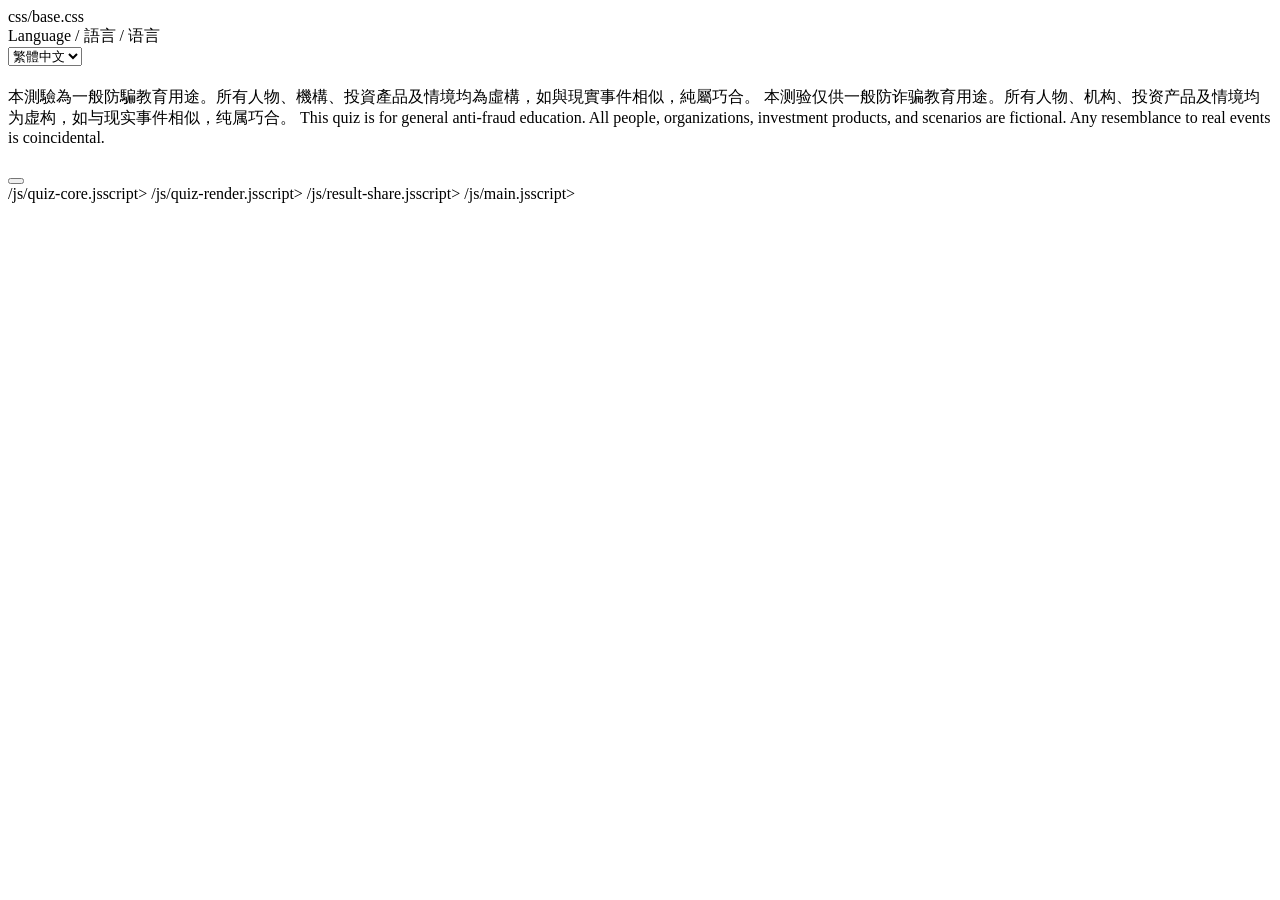
==== fraud_202608/index.html @ d111def5 "Create index.html" ====
<!DOCTYPE html>
<html lang="zh-HK">
<head>
  <meta charset="UTF-8">
  <meta name="viewport" content="width=device-width, initial-scale=1.0">

  <title>回報是真的，投資就是真的嗎？｜BOKSS Awareness Hub</title>

  <meta
    name="description"
    content="透過互動情境，學習識別投資騙局中的假冒身份、專業包裝、初期回報、追加投資及提款障礙。"
  >

  <!-- CSS：位於 fraud_202608/css/ -->
  css/base.css
  <link rel="stylesheet" href="css/quiz.css-card.css

  /js/shared-footer.jsscript>
</head>

<body>
  <div class="card" id="quizCard">

    <div class="topbar">
      <div>
        <div class="badge" id="badge"></div>
      </div>

      <div class="lang-box">
        <div class="lang-label" id="langLabel">
          Language / 語言 / 语言
        </div>

        <select id="langSelect">
          <option value="zh-HK">繁體中文</option>
          <option value="zh-CN">简体中文</option>
          <option value="en">English</option>
        </select>
      </div>
    </div>

    <div class="hero-subtitle" id="heroSubtitle"></div>

    <h1 id="siteTitle"></h1>

    <div class="intro" id="intro"></div>

    <div class="disclaimer-note" id="disclaimerNote">
      <span class="disclaimer-text" data-lang="zh-HK">
        本測驗為一般防騙教育用途。所有人物、機構、投資產品及情境均為虛構，如與現實事件相似，純屬巧合。
      </span>

      <span class="disclaimer-text" data-lang="zh-CN">
        本测验仅供一般防诈骗教育用途。所有人物、机构、投资产品及情境均为虚构，如与现实事件相似，纯属巧合。
      </span>

      <span class="disclaimer-text" data-lang="en">
        This quiz is for general anti-fraud education. All people,
        organizations, investment products, and scenarios are fictional.
        Any resemblance to real events is coincidental.
      </span>
    </div>

    <div id="questionArea">
      <div class="meta" id="meta"></div>

      <h2 class="question-title" id="title"></h2>

      <div id="storyCard" class="story-card">
        <div class="story-label" id="storyLabel"></div>
        <div class="story-title" id="storyTitle"></div>
        <div id="storyContent"></div>
      </div>

      <div class="scenario" id="question"></div>

      <div class="question-type" id="questionType"></div>

      <div class="question-hint" id="questionHint"></div>

      <div id="answers"></div>

      <div
        class="answer-action"
        id="answerAction"
        style="display: none;"
      >
        <button id="checkBtn" class="action-btn"></button>
      </div>

      <div id="result" class="result"></div>
    </div>

    <div class="controls">
      <button class="nav-btn primary" id="nextBtn"></button>
    </div>

    <div class="summary" id="summary"></div>

    <div id="finalResult" class="result"></div>

    <!-- 保留舊 JS 可能使用的 footer 容器，避免 null error -->
    <div id="footer" style="display: none;"></div>

    <div id="siteFooter" class="footer-note"></div>
  </div>

  <!-- JS：位於網站 root /js/ -->
  /js/quiz-core.jsscript>
  /js/quiz-render.jsscript>
  /js/result-share.jsscript>
  /js/main.jsscript>
</body>
</html>
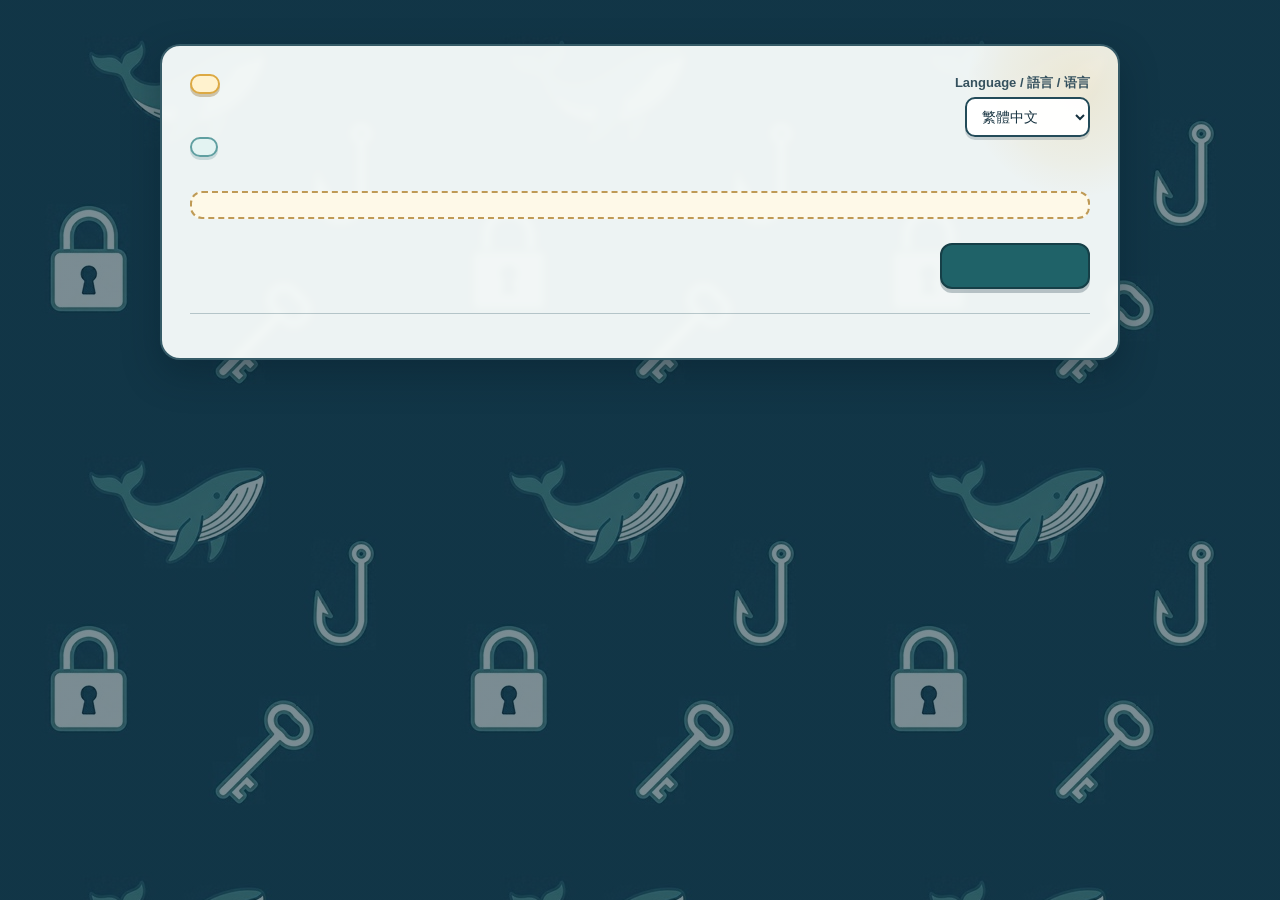
==== commit 59c1cbb3: "Add files via upload" ====
--- a/fraud_202608/index.html
+++ b/fraud_202608/index.html
@@ -3,34 +3,24 @@
 <head>
   <meta charset="UTF-8">
   <meta name="viewport" content="width=device-width, initial-scale=1.0">
+  <title>Quiz</title>
 
-  <title>回報是真的，投資就是真的嗎？｜BOKSS Awareness Hub</title>
-
-  <meta
-    name="description"
-    content="透過互動情境，學習識別投資騙局中的假冒身份、專業包裝、初期回報、追加投資及提款障礙。"
-  >
-
-  <!-- CSS：位於 fraud_202608/css/ -->
-  css/base.css
-  <link rel="stylesheet" href="css/quiz.css-card.css
-
-  /js/shared-footer.jsscript>
+  <!-- CSS：位於 misuse_202606/css/ -->
+  <link rel="stylesheet" href="css/base.css">
+  <link rel="stylesheet" href="css/quiz.css">
+  <link rel="stylesheet" href="css/result.css">
+  <link rel="stylesheet" href="css/share-card.css">
+  <script src="/js/shared-footer.js" defer></script>
 </head>
-
 <body>
   <div class="card" id="quizCard">
-
     <div class="topbar">
       <div>
         <div class="badge" id="badge"></div>
       </div>
 
       <div class="lang-box">
-        <div class="lang-label" id="langLabel">
-          Language / 語言 / 语言
-        </div>
-
+        <div class="lang-label" id="langLabel">Language / 語言 / 语言</div>
         <select id="langSelect">
           <option value="zh-HK">繁體中文</option>
           <option value="zh-CN">简体中文</option>
@@ -40,30 +30,23 @@
     </div>
 
     <div class="hero-subtitle" id="heroSubtitle"></div>
-
     <h1 id="siteTitle"></h1>
-
     <div class="intro" id="intro"></div>
 
     <div class="disclaimer-note" id="disclaimerNote">
       <span class="disclaimer-text" data-lang="zh-HK">
-        本測驗為一般防騙教育用途。所有人物、機構、投資產品及情境均為虛構，如與現實事件相似，純屬巧合。
+        本測驗為資訊安全與合規教育用途之模擬情境，並不涉及任何特定真實人物、機構或個案。
       </span>
-
       <span class="disclaimer-text" data-lang="zh-CN">
-        本测验仅供一般防诈骗教育用途。所有人物、机构、投资产品及情境均为虚构，如与现实事件相似，纯属巧合。
+        本测验为信息安全与合规教育用途之模拟情境，并不涉及任何特定真实人物、机构或个案。
       </span>
-
       <span class="disclaimer-text" data-lang="en">
-        This quiz is for general anti-fraud education. All people,
-        organizations, investment products, and scenarios are fictional.
-        Any resemblance to real events is coincidental.
+        This quiz is a simulated scenario for cybersecurity and compliance education only, and does not refer to any specific real person, organization, or case.
       </span>
     </div>
 
     <div id="questionArea">
       <div class="meta" id="meta"></div>
-
       <h2 class="question-title" id="title"></h2>
 
       <div id="storyCard" class="story-card">
@@ -73,18 +56,12 @@
       </div>
 
       <div class="scenario" id="question"></div>
-
       <div class="question-type" id="questionType"></div>
-
       <div class="question-hint" id="questionHint"></div>
 
       <div id="answers"></div>
 
-      <div
-        class="answer-action"
-        id="answerAction"
-        style="display: none;"
-      >
+      <div class="answer-action" id="answerAction" style="display:none;">
         <button id="checkBtn" class="action-btn"></button>
       </div>
 
@@ -96,19 +73,15 @@
     </div>
 
     <div class="summary" id="summary"></div>
-
     <div id="finalResult" class="result"></div>
-
-    <!-- 保留舊 JS 可能使用的 footer 容器，避免 null error -->
     <div id="footer" style="display: none;"></div>
-
     <div id="siteFooter" class="footer-note"></div>
   </div>
 
   <!-- JS：位於網站 root /js/ -->
-  /js/quiz-core.jsscript>
-  /js/quiz-render.jsscript>
-  /js/result-share.jsscript>
-  /js/main.jsscript>
+  <script src="/js/quiz-core.js"></script>
+  <script src="/js/quiz-render.js"></script>
+  <script src="/js/result-share.js"></script>
+  <script src="/js/main.js"></script>
 </body>
 </html>
--- a/fraud_202608/css/base.css
+++ b/fraud_202608/css/base.css
@@ -0,0 +1,350 @@
+:root {
+  --ink: #15313f;
+  --ink-soft: #35515e;
+  --page-bg: #173f50;
+  --card: rgba(247, 251, 250, 0.96);
+  --card-solid: #f7fbfa;
+  --teal: #2f7f83;
+  --teal-dark: #1f6268;
+  --teal-soft: #d9eeee;
+  --gold: #dca944;
+  --gold-soft: #fff2ce;
+  --red: #b9534f;
+  --blue: #4f82a5;
+  --green: #3f866d;
+  --purple: #756aa5;
+  --grey: #e9f0f1;
+  --border: #234b59;
+  --shadow: 0 14px 36px rgba(6, 27, 37, 0.35);
+  --radius: 20px;
+}
+
+* {
+  box-sizing: border-box;
+}
+
+html {
+  min-height: 100%;
+  background-color: var(--page-bg);
+}
+
+body {
+  min-height: 100vh;
+  margin: 0;
+  padding: 20px;
+  color: var(--ink);
+  font-family: Arial, "Noto Sans TC", "Microsoft JhengHei", sans-serif;
+  background-color: var(--page-bg);
+  background-image:
+    linear-gradient(rgba(10, 42, 55, 0.54), rgba(10, 42, 55, 0.54)),
+    url("../img/background420x420.jpg");
+  background-repeat: repeat, repeat;
+  background-position: 0 0, 0 0;
+  background-size: auto, 420px 420px;
+  background-attachment: fixed, fixed;
+}
+
+.card {
+  position: relative;
+  max-width: 960px;
+  margin: 24px auto;
+  padding: 28px;
+  overflow: hidden;
+  background: var(--card);
+  border: 2px solid rgba(35, 75, 89, 0.9);
+  border-radius: var(--radius);
+  box-shadow: var(--shadow);
+  backdrop-filter: blur(3px);
+  -webkit-backdrop-filter: blur(3px);
+  transition: box-shadow 0.2s ease, transform 0.2s ease;
+}
+
+.card::after {
+  content: "";
+  position: absolute;
+  top: -70px;
+  right: -70px;
+  width: 220px;
+  height: 220px;
+  border-radius: 50%;
+  background: radial-gradient(
+    circle,
+    rgba(220, 169, 68, 0.18) 0%,
+    rgba(220, 169, 68, 0.07) 48%,
+    rgba(220, 169, 68, 0) 72%
+  );
+  pointer-events: none;
+}
+
+.topbar {
+  position: relative;
+  z-index: 2;
+  display: flex;
+  align-items: flex-start;
+  justify-content: space-between;
+  gap: 12px;
+  flex-wrap: wrap;
+}
+
+.badge {
+  display: inline-block;
+  margin-bottom: 12px;
+  padding: 8px 13px;
+  color: #17343f;
+  font-size: 14px;
+  font-weight: 700;
+  background: var(--gold-soft);
+  border: 2px solid var(--gold);
+  border-radius: 999px;
+  box-shadow: 0 3px 0 rgba(132, 91, 17, 0.32);
+}
+
+.lang-box {
+  position: relative;
+  z-index: 2;
+  text-align: right;
+}
+
+.lang-label {
+  margin-bottom: 5px;
+  color: var(--ink-soft);
+  font-size: 13px;
+  font-weight: 700;
+}
+
+select {
+  min-height: 40px;
+  padding: 8px 34px 8px 11px;
+  color: var(--ink);
+  font-size: 14px;
+  background-color: rgba(255, 255, 255, 0.98);
+  border: 2px solid var(--border);
+  border-radius: 10px;
+  box-shadow: 0 3px 0 rgba(21, 49, 63, 0.18);
+  cursor: pointer;
+}
+
+select:focus-visible {
+  outline: 3px solid rgba(220, 169, 68, 0.48);
+  outline-offset: 2px;
+}
+
+.hero-subtitle {
+  position: relative;
+  z-index: 2;
+  display: inline-block;
+  margin-bottom: 14px;
+  padding: 8px 12px;
+  color: var(--teal-dark);
+  font-weight: 700;
+  background: rgba(226, 243, 242, 0.96);
+  border: 2px solid rgba(47, 127, 131, 0.72);
+  border-radius: 12px;
+  box-shadow: 0 3px 0 rgba(31, 98, 104, 0.18);
+}
+
+h1 {
+  position: relative;
+  z-index: 2;
+  margin: 0 0 12px;
+  color: var(--ink);
+  font-size: 34px;
+  line-height: 1.15;
+  letter-spacing: 0.2px;
+}
+
+.intro {
+  position: relative;
+  z-index: 2;
+  margin-bottom: 16px;
+  color: var(--ink-soft);
+  font-size: 16px;
+  line-height: 1.75;
+}
+
+.disclaimer-note {
+  position: relative;
+  z-index: 2;
+  margin-bottom: 24px;
+  padding: 12px 14px;
+  color: #435962;
+  font-size: 14px;
+  font-weight: 700;
+  line-height: 1.7;
+  background: rgba(255, 249, 231, 0.94);
+  border: 2px dashed rgba(167, 119, 29, 0.72);
+  border-radius: 12px;
+}
+
+.disclaimer-text {
+  display: none;
+}
+
+.disclaimer-text.active {
+  display: inline;
+}
+
+.meta {
+  margin-bottom: 8px;
+  color: #506873;
+  font-size: 14px;
+  font-weight: 700;
+}
+
+.controls {
+  display: flex;
+  justify-content: flex-end;
+  gap: 10px;
+  margin-top: 24px;
+  flex-wrap: wrap;
+}
+
+.nav-btn {
+  min-width: 150px;
+  min-height: 46px;
+  padding: 11px 16px;
+  color: var(--ink);
+  font-size: 16px;
+  font-weight: 700;
+  background: rgba(255, 255, 255, 0.98);
+  border: 2px solid var(--border);
+  border-radius: 12px;
+  box-shadow: 0 4px 0 rgba(21, 49, 63, 0.26);
+  cursor: pointer;
+  transition: transform 0.18s ease, box-shadow 0.18s ease, background-color 0.18s ease;
+}
+
+.nav-btn:hover {
+  transform: translateY(-1px);
+  box-shadow: 0 5px 0 rgba(21, 49, 63, 0.22);
+}
+
+.nav-btn:active {
+  transform: translateY(2px);
+  box-shadow: 0 2px 0 rgba(21, 49, 63, 0.25);
+}
+
+.nav-btn:focus-visible {
+  outline: 3px solid rgba(220, 169, 68, 0.52);
+  outline-offset: 3px;
+}
+
+.nav-btn.primary {
+  color: #ffffff;
+  background: var(--teal-dark);
+  border-color: #163f47;
+}
+
+.nav-btn.primary:hover {
+  background: #194f56;
+}
+
+.nav-btn.cta-glow {
+  animation: ctaPulse 1.2s infinite;
+}
+
+.summary {
+  margin-top: 24px;
+  color: var(--ink-soft);
+  font-size: 15px;
+  font-weight: 700;
+  text-align: right;
+}
+
+.footer-note {
+  margin-top: 24px;
+  padding-top: 16px;
+  color: #526b75;
+  font-size: 14px;
+  font-weight: 700;
+  line-height: 1.6;
+  text-align: center;
+  border-top: 1px solid rgba(35, 75, 89, 0.28);
+}
+
+@keyframes slideFadeIn {
+  from { opacity: 0; transform: translateX(14px); }
+  to { opacity: 1; transform: translateX(0); }
+}
+
+@keyframes popIn {
+  0% { transform: scale(0.96); opacity: 0.7; }
+  70% { transform: scale(1.03); opacity: 1; }
+  100% { transform: scale(1); }
+}
+
+@keyframes shakeX {
+  0%, 100% { transform: translateX(0); }
+  20% { transform: translateX(-4px); }
+  40% { transform: translateX(4px); }
+  60% { transform: translateX(-3px); }
+  80% { transform: translateX(3px); }
+}
+
+@keyframes finalEnter {
+  from { opacity: 0; transform: translateY(18px); }
+  to { opacity: 1; transform: translateY(0); }
+}
+
+@keyframes bubbleIn {
+  from { opacity: 0; transform: translateY(10px) scale(0.98); }
+  to { opacity: 1; transform: translateY(0) scale(1); }
+}
+
+@keyframes selectedPulse {
+  0% { transform: scale(0.98); }
+  70% { transform: scale(1.01); }
+  100% { transform: scale(1); }
+}
+
+@keyframes ctaPulse {
+  0% { transform: scale(1); }
+  50% { transform: scale(1.03); }
+  100% { transform: scale(1); }
+}
+
+@media (prefers-reduced-motion: reduce) {
+  *,
+  *::before,
+  *::after {
+    scroll-behavior: auto !important;
+    animation-duration: 0.01ms !important;
+    animation-iteration-count: 1 !important;
+    transition-duration: 0.01ms !important;
+  }
+}
+
+@media (max-width: 720px) {
+  body {
+    padding: 12px;
+    background-size: auto, 320px 320px;
+    background-attachment: scroll, scroll;
+  }
+
+  .card {
+    margin: 10px auto;
+    padding: 20px 16px;
+    border-radius: 16px;
+  }
+
+  h1 {
+    font-size: 28px;
+  }
+
+  .lang-box {
+    text-align: left;
+  }
+
+  .controls {
+    justify-content: stretch;
+  }
+
+  .nav-btn {
+    width: 100%;
+  }
+
+  .disclaimer-note {
+    font-size: 13px;
+    line-height: 1.65;
+  }
+}
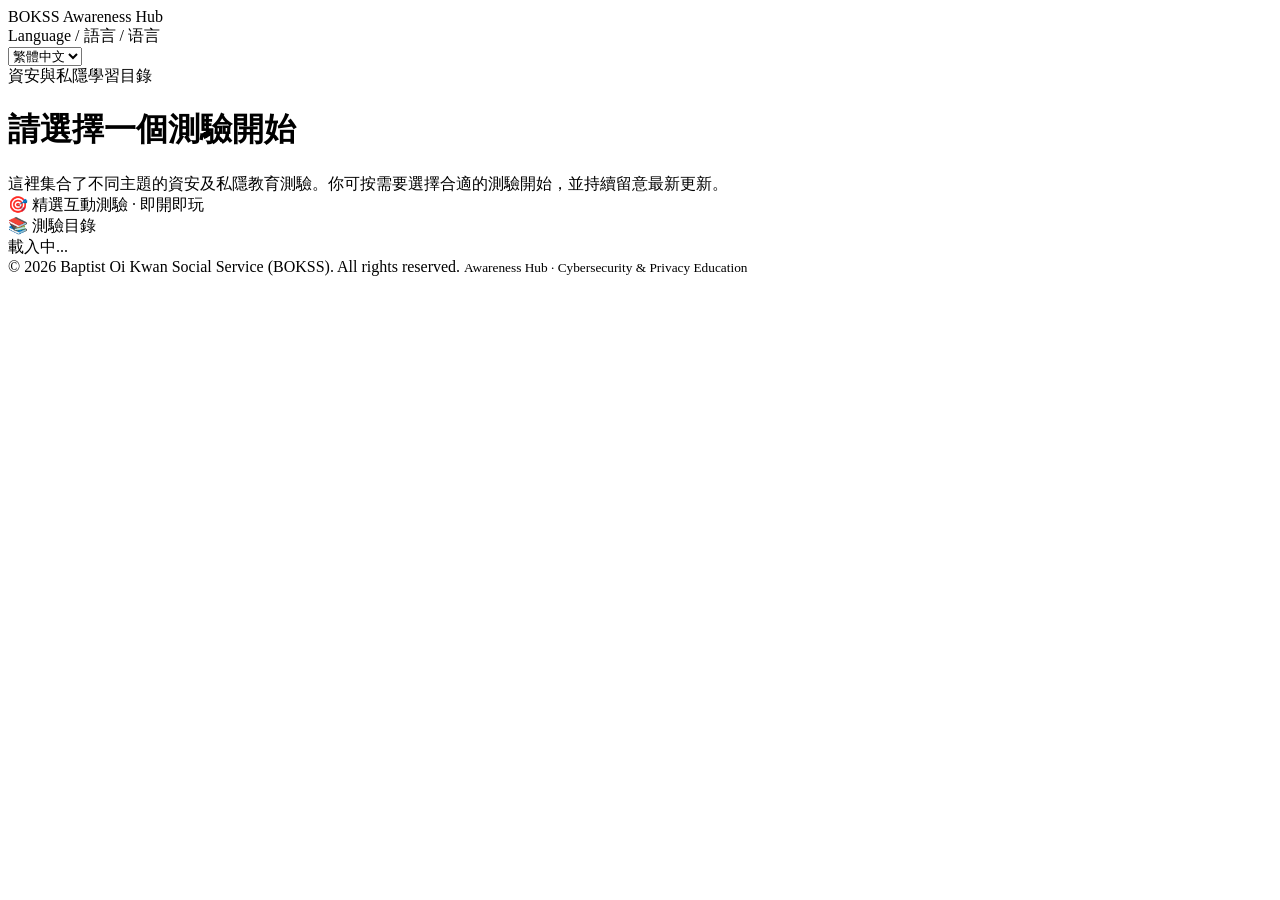
==== commit cc6ede80: "Add files via upload" ====
--- a/fraud_202608/index.html
+++ b/fraud_202608/index.html
@@ -1,87 +1,53 @@
 <!DOCTYPE html>
 <html lang="zh-HK">
 <head>
+  <!-- HUB_SPLIT_20260623_v1 -->
   <meta charset="UTF-8">
   <meta name="viewport" content="width=device-width, initial-scale=1.0">
-  <title>Quiz</title>
-
-  <!-- CSS：位於 misuse_202606/css/ -->
-  <link rel="stylesheet" href="css/base.css">
-  <link rel="stylesheet" href="css/quiz.css">
-  <link rel="stylesheet" href="css/result.css">
-  <link rel="stylesheet" href="css/share-card.css">
-  <script src="/js/shared-footer.js" defer></script>
+  <title>BOKSS Awareness Hub</title>
+  <meta name="description" content="BOKSS Awareness Hub - 資安與私隱教育測驗目錄">
+  <link rel="stylesheet" href="style.css">
+  <script src="hub.js" defer></script>
 </head>
 <body>
-  <div class="card" id="quizCard">
-    <div class="topbar">
-      <div>
-        <div class="badge" id="badge"></div>
+  <div class="page">
+    <div class="hero">
+      <div class="topbar">
+        <div>
+          <div class="badge" id="hubBadge">BOKSS Awareness Hub</div>
+        </div>
+
+        <div class="lang-box">
+          <div class="lang-label" id="langLabel">Language / 語言 / 语言</div>
+          <select id="langSelect">
+            <option value="zh-HK">繁體中文</option>
+            <option value="zh-CN">简体中文</option>
+            <option value="en">English</option>
+          </select>
+        </div>
       </div>
 
-      <div class="lang-box">
-        <div class="lang-label" id="langLabel">Language / 語言 / 语言</div>
-        <select id="langSelect">
-          <option value="zh-HK">繁體中文</option>
-          <option value="zh-CN">简体中文</option>
-          <option value="en">English</option>
-        </select>
+      <div class="subtitle" id="hubSubtitle">資安與私隱學習目錄</div>
+      <h1 class="hero-title" id="hubTitle">請選擇一個測驗開始</h1>
+      <div class="intro" id="hubIntro">
+        這裡集合了不同主題的資安及私隱教育測驗。你可按需要選擇合適的測驗開始，並持續留意最新更新。
+      </div>
+
+      <div class="hero-highlight" id="hubHighlight">
+        🎯 精選互動測驗 · 即開即玩
       </div>
     </div>
 
-    <div class="hero-subtitle" id="heroSubtitle"></div>
-    <h1 id="siteTitle"></h1>
-    <div class="intro" id="intro"></div>
+    <div class="section-title" id="sectionTitle">📚 測驗目錄</div>
 
-    <div class="disclaimer-note" id="disclaimerNote">
-      <span class="disclaimer-text" data-lang="zh-HK">
-        本測驗為資訊安全與合規教育用途之模擬情境，並不涉及任何特定真實人物、機構或個案。
-      </span>
-      <span class="disclaimer-text" data-lang="zh-CN">
-        本测验为信息安全与合规教育用途之模拟情境，并不涉及任何特定真实人物、机构或个案。
-      </span>
-      <span class="disclaimer-text" data-lang="en">
-        This quiz is a simulated scenario for cybersecurity and compliance education only, and does not refer to any specific real person, organization, or case.
-      </span>
+    <div id="quizList" class="quiz-list">
+      <div class="loading-box" id="loadingBox">載入中...</div>
     </div>
 
-    <div id="questionArea">
-      <div class="meta" id="meta"></div>
-      <h2 class="question-title" id="title"></h2>
-
-      <div id="storyCard" class="story-card">
-        <div class="story-label" id="storyLabel"></div>
-        <div class="story-title" id="storyTitle"></div>
-        <div id="storyContent"></div>
-      </div>
-
-      <div class="scenario" id="question"></div>
-      <div class="question-type" id="questionType"></div>
-      <div class="question-hint" id="questionHint"></div>
-
-      <div id="answers"></div>
-
-      <div class="answer-action" id="answerAction" style="display:none;">
-        <button id="checkBtn" class="action-btn"></button>
-      </div>
-
-      <div id="result" class="result"></div>
+    <div class="footer" id="hubFooter">
+      © 2026 Baptist Oi Kwan Social Service (BOKSS). All rights reserved.
+      <small id="hubFooterSub">Awareness Hub · Cybersecurity & Privacy Education</small>
     </div>
-
-    <div class="controls">
-      <button class="nav-btn primary" id="nextBtn"></button>
-    </div>
-
-    <div class="summary" id="summary"></div>
-    <div id="finalResult" class="result"></div>
-    <div id="footer" style="display: none;"></div>
-    <div id="siteFooter" class="footer-note"></div>
   </div>
-
-  <!-- JS：位於網站 root /js/ -->
-  <script src="/js/quiz-core.js"></script>
-  <script src="/js/quiz-render.js"></script>
-  <script src="/js/result-share.js"></script>
-  <script src="/js/main.js"></script>
 </body>
 </html>
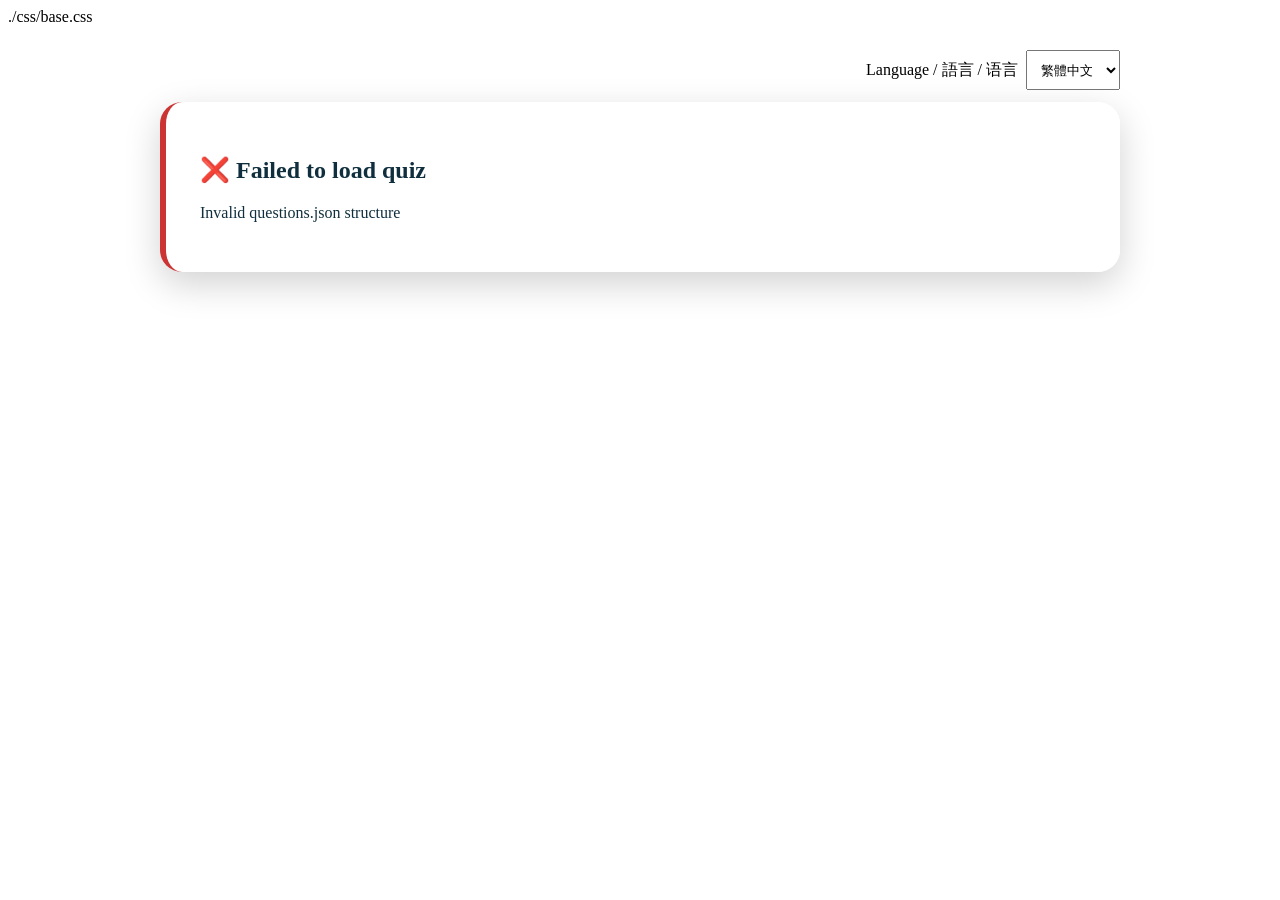
==== commit fb76c4ee: "Update fraud_202608/index.html" ====
--- a/fraud_202608/index.html
+++ b/fraud_202608/index.html
@@ -1,53 +1,1124 @@
-<!DOCTYPE html>
+<!doctype html>
 <html lang="zh-HK">
 <head>
-  <!-- HUB_SPLIT_20260623_v1 -->
-  <meta charset="UTF-8">
-  <meta name="viewport" content="width=device-width, initial-scale=1.0">
-  <title>BOKSS Awareness Hub</title>
-  <meta name="description" content="BOKSS Awareness Hub - 資安與私隱教育測驗目錄">
-  <link rel="stylesheet" href="style.css">
-  <script src="hub.js" defer></script>
+  <meta charset="utf-8">
+  <meta name="viewport" content="width=device-width, initial-scale=1, viewport-fit=cover">
+  <meta name="color-scheme" content="light">
+
+  <title>回報是真的，投資就是真的嗎？</title>
+
+  ./css/base.css
+
+  <style>
+    /* Essential fallback only. The main visual theme remains in css/base.css. */
+
+    [hidden] {
+      display: none !important;
+    }
+
+    .app-shell {
+      width: min(960px, calc(100% - 28px));
+      margin: 0 auto;
+      padding: 24px 0 40px;
+    }
+
+    .topbar {
+      display: flex;
+      justify-content: flex-end;
+      margin-bottom: 12px;
+    }
+
+    .language-control {
+      display: flex;
+      align-items: center;
+      gap: 8px;
+      flex-wrap: wrap;
+    }
+
+    .language-control select {
+      min-height: 40px;
+      padding: 6px 10px;
+    }
+
+    .card {
+      background: rgba(255, 255, 255, 0.94);
+      color: #102f3e;
+      border-radius: 22px;
+      padding: clamp(18px, 4vw, 34px);
+      box-shadow: 0 12px 36px rgba(0, 0, 0, 0.18);
+    }
+
+    .hero {
+      text-align: center;
+      margin-bottom: 18px;
+    }
+
+    .hero__badge {
+      display: inline-block;
+      padding: 7px 13px;
+      border-radius: 999px;
+      background: #d9f1ed;
+      font-weight: 700;
+    }
+
+    .hero h1 {
+      margin: 14px 0 8px;
+      line-height: 1.18;
+    }
+
+    .hero__subtitle {
+      font-size: 1.15rem;
+      font-weight: 700;
+      margin: 0 0 10px;
+    }
+
+    .hero__intro {
+      max-width: 760px;
+      margin: 0 auto;
+      line-height: 1.65;
+    }
+
+    .progress-row {
+      display: flex;
+      justify-content: space-between;
+      gap: 12px;
+      flex-wrap: wrap;
+      margin-bottom: 10px;
+      font-weight: 700;
+    }
+
+    .progress-track {
+      height: 10px;
+      background: #dce8ec;
+      border-radius: 999px;
+      overflow: hidden;
+      margin-bottom: 22px;
+    }
+
+    .progress-bar {
+      height: 100%;
+      width: 0;
+      background: #2d988f;
+      transition: width 0.25s ease;
+    }
+
+    .question-meta {
+      display: flex;
+      gap: 8px;
+      flex-wrap: wrap;
+      margin-bottom: 12px;
+    }
+
+    .pill {
+      padding: 5px 10px;
+      border-radius: 999px;
+      background: #e4f1f3;
+      font-size: 0.9rem;
+      font-weight: 700;
+    }
+
+    .question-title {
+      margin: 0.2rem 0 0.7rem;
+    }
+
+    .scenario {
+      padding: 15px 17px;
+      border-radius: 14px;
+      background: #edf6f5;
+      line-height: 1.65;
+      margin-bottom: 16px;
+    }
+
+    .options {
+      display: grid;
+      gap: 11px;
+      border: 0;
+      padding: 0;
+      margin: 0;
+    }
+
+    .option {
+      display: flex;
+      gap: 11px;
+      align-items: flex-start;
+      padding: 14px 15px;
+      border: 2px solid #cbdde2;
+      border-radius: 14px;
+      background: #ffffff;
+      cursor: pointer;
+      line-height: 1.5;
+    }
+
+    .option:hover {
+      border-color: #2d988f;
+    }
+
+    .option:has(input:checked) {
+      border-color: #177a72;
+      background: #eaf7f5;
+    }
+
+    .option input {
+      margin-top: 0.25em;
+      flex: 0 0 auto;
+    }
+
+    .option.is-correct {
+      border-color: #218c55;
+      background: #e7f7ed;
+    }
+
+    .option.is-wrong {
+      border-color: #c94646;
+      background: #fceaea;
+    }
+
+    .feedback {
+      margin-top: 17px;
+      padding: 16px;
+      border-radius: 14px;
+      background: #f1f5f6;
+      line-height: 1.6;
+    }
+
+    .feedback h3 {
+      margin: 0 0 5px;
+    }
+
+    .reminder {
+      margin-top: 9px;
+      padding-top: 9px;
+      border-top: 1px solid #cadbde;
+    }
+
+    .actions {
+      display: flex;
+      justify-content: space-between;
+      gap: 12px;
+      margin-top: 20px;
+      flex-wrap: wrap;
+    }
+
+    button {
+      min-height: 44px;
+      padding: 9px 17px;
+      border: 0;
+      border-radius: 12px;
+      font: inherit;
+      font-weight: 700;
+      cursor: pointer;
+    }
+
+    button.primary {
+      background: #126f69;
+      color: #ffffff;
+    }
+
+    button.secondary {
+      background: #dfebee;
+      color: #173b48;
+    }
+
+    button:disabled {
+      opacity: 0.45;
+      cursor: not-allowed;
+    }
+
+    .result {
+      text-align: center;
+    }
+
+    .result-badge {
+      width: min(260px, 80%);
+      height: auto;
+      border-radius: 18px;
+      margin: 12px auto;
+      display: block;
+    }
+
+    .result-score {
+      font-size: clamp(2rem, 8vw, 4rem);
+      font-weight: 800;
+      margin: 6px 0;
+    }
+
+    .disclaimer {
+      margin-top: 18px;
+      font-size: 0.88rem;
+      line-height: 1.55;
+      background: rgba(255, 255, 255, 0.9);
+      color: #173b48;
+      padding: 14px 16px;
+      border-radius: 14px;
+    }
+
+    .site-footer {
+      text-align: center;
+      color: #ffffff;
+      font-weight: 700;
+      margin-top: 18px;
+      text-shadow: 0 1px 3px rgba(0, 0, 0, 0.35);
+    }
+
+    .error-card {
+      border-left: 6px solid #cc3333;
+    }
+
+    @media (max-width: 560px) {
+      .app-shell {
+        width: min(100% - 18px, 960px);
+        padding-top: 12px;
+      }
+
+      .actions button {
+        flex: 1;
+      }
+    }
+  </style>
 </head>
+
 <body>
-  <div class="page">
-    <div class="hero">
-      <div class="topbar">
-        <div>
-          <div class="badge" id="hubBadge">BOKSS Awareness Hub</div>
+  <main class="app-shell">
+    <div class="topbar">
+      <label class="language-control">
+        <span id="langLabel">Language / 語言 / 语言</span>
+
+        <select id="languageSelect" aria-label="Language">
+          <option value="zh-HK">繁體中文</option>
+          <option value="zh-CN">简体中文</option>
+          <option value="en">English</option>
+        </select>
+      </label>
+    </div>
+
+    <section
+      id="loadingCard"
+      class="card"
+      aria-live="polite"
+    >
+      載入題目中…
+    </section>
+
+    <section
+      id="errorCard"
+      class="card error-card"
+      hidden
+      aria-live="assertive"
+    >
+      <h2 id="errorTitle">❌ Failed to load quiz</h2>
+      <p id="errorDetail"></p>
+    </section>
+
+    <div id="app" hidden>
+      <header class="card hero">
+        <span id="heroBadge" class="hero__badge"></span>
+
+        <h1 id="siteTitle"></h1>
+
+        <p
+          id="heroSubtitle"
+          class="hero__subtitle"
+        ></p>
+
+        <p
+          id="intro"
+          class="hero__intro"
+        ></p>
+      </header>
+
+      <section
+        id="quizCard"
+        class="card"
+        aria-live="polite"
+      >
+        <div class="progress-row">
+          <span id="questionCounter"></span>
+          <span id="scoreText"></span>
         </div>
 
-        <div class="lang-box">
-          <div class="lang-label" id="langLabel">Language / 語言 / 语言</div>
-          <select id="langSelect">
-            <option value="zh-HK">繁體中文</option>
-            <option value="zh-CN">简体中文</option>
-            <option value="en">English</option>
-          </select>
+        <div
+          class="progress-track"
+          role="progressbar"
+          aria-valuemin="0"
+          aria-valuemax="100"
+        >
+          <div
+            id="progressBar"
+            class="progress-bar"
+          ></div>
         </div>
-      </div>
-
-      <div class="subtitle" id="hubSubtitle">資安與私隱學習目錄</div>
-      <h1 class="hero-title" id="hubTitle">請選擇一個測驗開始</h1>
-      <div class="intro" id="hubIntro">
-        這裡集合了不同主題的資安及私隱教育測驗。你可按需要選擇合適的測驗開始，並持續留意最新更新。
-      </div>
-
-      <div class="hero-highlight" id="hubHighlight">
-        🎯 精選互動測驗 · 即開即玩
-      </div>
+
+        <div class="question-meta">
+          <span
+            id="category"
+            class="pill"
+          ></span>
+
+          <span
+            id="questionType"
+            class="pill"
+          ></span>
+        </div>
+
+        <h2
+          id="questionTitle"
+          class="question-title"
+        ></h2>
+
+        <div
+          id="scenario"
+          class="scenario"
+        ></div>
+
+        <p id="questionHint"></p>
+
+        <fieldset
+          id="options"
+          class="options"
+        ></fieldset>
+
+        <div
+          id="feedback"
+          class="feedback"
+          hidden
+        ></div>
+
+        <div class="actions">
+          <button
+            id="prevButton"
+            class="secondary"
+            type="button"
+          ></button>
+
+          <button
+            id="checkButton"
+            class="primary"
+            type="button"
+          ></button>
+
+          <button
+            id="nextButton"
+            class="primary"
+            type="button"
+            hidden
+          ></button>
+        </div>
+      </section>
+
+      <section
+        id="resultCard"
+        class="card result"
+        hidden
+        aria-live="polite"
+      >
+        <h2 id="resultTitle"></h2>
+
+        <div
+          id="resultScore"
+          class="result-score"
+        ></div>
+
+        
+
+        <h3 id="levelText"></h3>
+
+        <p id="resultMessage"></p>
+
+        <div
+          class="actions"
+          style="justify-content: center;"
+        >
+          <button
+            id="restartButton"
+            class="primary"
+            type="button"
+          ></button>
+
+          <button
+            id="copyButton"
+            class="secondary"
+            type="button"
+          ></button>
+        </div>
+
+        <p
+          id="copyStatus"
+          role="status"
+        ></p>
+      </section>
+
+      <aside class="disclaimer">
+        本測驗為一般防騙教育用途。所有人物、機構、投資產品及情境均為虛構，如與現實事件相似，純屬巧合。
+        <br>
+        本测验为一般防诈骗教育用途。所有人物、机构、投资产品及情境均为虚构，如与现实事件相似，纯属巧合。
+        <br>
+        This quiz is for general anti-fraud education. All people, organisations,
+        investment products, and scenarios are fictional. Any resemblance to real
+        events is coincidental.
+      </aside>
+
+      <footer
+        id="siteFooter"
+        class="site-footer"
+      ></footer>
     </div>
-
-    <div class="section-title" id="sectionTitle">📚 測驗目錄</div>
-
-    <div id="quizList" class="quiz-list">
-      <div class="loading-box" id="loadingBox">載入中...</div>
-    </div>
-
-    <div class="footer" id="hubFooter">
-      © 2026 Baptist Oi Kwan Social Service (BOKSS). All rights reserved.
-      <small id="hubFooterSub">Awareness Hub · Cybersecurity & Privacy Education</small>
-    </div>
-  </div>
+  </main>
+
+  <script>
+    (() => {
+      "use strict";
+
+      const $ = (id) => document.getElementById(id);
+
+      const supportedLanguages = [
+        "zh-HK",
+        "zh-CN",
+        "en"
+      ];
+
+      const defaultLanguage = "zh-HK";
+
+      let data = null;
+      let current = 0;
+      let answers = [];
+
+      let language =
+        localStorage.getItem("fraudQuizLanguage") ||
+        defaultLanguage;
+
+      if (!supportedLanguages.includes(language)) {
+        language = defaultLanguage;
+      }
+
+      $("languageSelect").value = language;
+
+      const text = (value, fallback = "") => {
+        if (value == null) {
+          return fallback;
+        }
+
+        if (typeof value === "string") {
+          return value;
+        }
+
+        return (
+          value[language] ??
+          value[defaultLanguage] ??
+          value.en ??
+          Object.values(value)[0] ??
+          fallback
+        );
+      };
+
+      const ui = (key, fallback = "") => {
+        if (!data || !data.ui) {
+          return fallback;
+        }
+
+        const pack =
+          data.ui[language] ||
+          data.ui[defaultLanguage] ||
+          {};
+
+        return pack[key] ?? fallback;
+      };
+
+      const format = (template, values) => {
+        return Object.entries(values).reduce(
+          (result, [key, value]) => {
+            return result.replaceAll(
+              `{${key}}`,
+              String(value)
+            );
+          },
+          template
+        );
+      };
+
+      async function loadQuiz() {
+        try {
+          const response = await fetch(
+            "./questions.json",
+            {
+              cache: "no-store"
+            }
+          );
+
+          if (!response.ok) {
+            throw new Error(`HTTP ${response.status}`);
+          }
+
+          data = await response.json();
+
+          if (
+            !data ||
+            !data.ui ||
+            !Array.isArray(data.questions) ||
+            data.questions.length === 0
+          ) {
+            throw new Error(
+              "Invalid questions.json structure"
+            );
+          }
+
+          answers = data.questions.map(() => ({
+            selected: [],
+            checked: false,
+            correct: false
+          }));
+
+          $("loadingCard").hidden = true;
+          $("app").hidden = false;
+
+          renderAll();
+        } catch (error) {
+          $("loadingCard").hidden = true;
+          $("errorCard").hidden = false;
+
+          $("errorDetail").textContent =
+            error && error.message
+              ? error.message
+              : String(error);
+
+          console.error(
+            "Quiz load error:",
+            error
+          );
+        }
+      }
+
+      function renderAll() {
+        document.documentElement.lang = language;
+
+        document.title = ui(
+          "siteTitle",
+          "Fraud Awareness Quiz"
+        );
+
+        $("langLabel").textContent = ui(
+          "langLabel",
+          "Language / 語言 / 语言"
+        );
+
+        $("heroBadge").textContent = ui("badge");
+        $("siteTitle").textContent = ui("siteTitle");
+        $("heroSubtitle").textContent = ui("heroSubtitle");
+        $("intro").textContent = ui("intro");
+        $("siteFooter").textContent = ui("footer");
+
+        $("prevButton").textContent = ui(
+          "prev",
+          "Previous"
+        );
+
+        $("checkButton").textContent = ui(
+          "checkAnswer",
+          "Submit answer"
+        );
+
+        $("restartButton").textContent = ui(
+          "restartQuiz",
+          ui("restart", "Restart")
+        );
+
+        $("copyButton").textContent = ui(
+          "copyLink",
+          "Copy quiz link"
+        );
+
+        if (!$("resultCard").hidden) {
+          renderResult();
+        } else {
+          renderQuestion();
+        }
+      }
+
+      function renderQuestion() {
+        const question = data.questions[current];
+        const state = answers[current];
+        const total = data.questions.length;
+
+        const answeredCorrectly = answers.filter(
+          (answer) =>
+            answer.checked &&
+            answer.correct
+        ).length;
+
+        $("questionCounter").textContent = format(
+          ui(
+            "questionLabel",
+            "{current}/{total}"
+          ),
+          {
+            current: current + 1,
+            total
+          }
+        );
+
+        $("scoreText").textContent =
+          `${ui("scoreLabel", "Score")}: ` +
+          `${answeredCorrectly}/${total}`;
+
+        const progress =
+          ((current + 1) / total) * 100;
+
+        $("progressBar").style.width =
+          `${progress}%`;
+
+        $("progressBar")
+          .parentElement
+          .setAttribute(
+            "aria-valuenow",
+            String(Math.round(progress))
+          );
+
+        $("category").textContent =
+          text(question.category);
+
+        const multiple =
+          question.type === "multiple";
+
+        $("questionType").textContent = ui(
+          multiple
+            ? "multipleLabel"
+            : "singleLabel",
+          multiple
+            ? "Multiple choice"
+            : "Single choice"
+        );
+
+        $("questionHint").textContent = ui(
+          multiple
+            ? "multipleHint"
+            : "singleHint"
+        );
+
+        $("questionTitle").textContent =
+          text(question.title);
+
+        $("scenario").textContent =
+          text(question.scenario);
+
+        $("options").replaceChildren();
+
+        $("options").setAttribute(
+          "aria-label",
+          text(question.title)
+        );
+
+        question.options.forEach(
+          (option, index) => {
+            const label =
+              document.createElement("label");
+
+            label.className = "option";
+
+            const input =
+              document.createElement("input");
+
+            input.type = multiple
+              ? "checkbox"
+              : "radio";
+
+            input.name =
+              `question-${question.id ?? current}`;
+
+            input.value = String(index);
+
+            input.checked =
+              state.selected.includes(index);
+
+            input.disabled =
+              state.checked;
+
+            input.addEventListener(
+              "change",
+              () => {
+                if (multiple) {
+                  state.selected = [
+                    ...$("options")
+                      .querySelectorAll(
+                        "input:checked"
+                      )
+                  ].map(
+                    (item) =>
+                      Number(item.value)
+                  );
+                } else {
+                  state.selected = [index];
+                }
+              }
+            );
+
+            const span =
+              document.createElement("span");
+
+            span.textContent =
+              text(option.text);
+
+            label.append(
+              input,
+              span
+            );
+
+            if (state.checked) {
+              if (option.correct) {
+                label.classList.add(
+                  "is-correct"
+                );
+              } else if (
+                state.selected.includes(index)
+              ) {
+                label.classList.add(
+                  "is-wrong"
+                );
+              }
+            }
+
+            $("options").append(label);
+          }
+        );
+
+        $("feedback").hidden =
+          !state.checked;
+
+        if (state.checked) {
+          renderFeedback(
+            question,
+            state
+          );
+        }
+
+        $("prevButton").disabled =
+          current === 0;
+
+        $("checkButton").hidden =
+          state.checked;
+
+        $("nextButton").hidden =
+          !state.checked;
+
+        $("nextButton").textContent =
+          current === total - 1
+            ? ui("finish", "Finish")
+            : ui("next", "Next");
+      }
+
+      function renderFeedback(
+        question,
+        state
+      ) {
+        const box = $("feedback");
+
+        box.replaceChildren();
+
+        const heading =
+          document.createElement("h3");
+
+        heading.textContent =
+          state.correct
+            ? ui(
+                "correctLabel",
+                "Correct"
+              )
+            : ui(
+                "wrongLabel",
+                "Incorrect"
+              );
+
+        const explanation =
+          document.createElement("p");
+
+        explanation.textContent =
+          text(question.explanation);
+
+        box.append(
+          heading,
+          explanation
+        );
+
+        if (question.reminder) {
+          const reminder =
+            document.createElement("p");
+
+          reminder.className =
+            "reminder";
+
+          const strong =
+            document.createElement("strong");
+
+          strong.textContent =
+            `${ui(
+              "reminderLabel",
+              "Reminder"
+            )}: `;
+
+          reminder.append(
+            strong,
+            document.createTextNode(
+              text(question.reminder)
+            )
+          );
+
+          box.append(reminder);
+        }
+      }
+
+      function checkAnswer() {
+        const state =
+          answers[current];
+
+        const question =
+          data.questions[current];
+
+        const selected = [
+          ...$("options").querySelectorAll(
+            "input:checked"
+          )
+        ].map(
+          (item) =>
+            Number(item.value)
+        );
+
+        if (selected.length === 0) {
+          alert(
+            ui(
+              "selectAtLeastOne",
+              "Please select at least one answer."
+            )
+          );
+
+          return;
+        }
+
+        const correct =
+          question.options
+            .map(
+              (option, index) =>
+                option.correct
+                  ? index
+                  : -1
+            )
+            .filter(
+              (index) =>
+                index >= 0
+            );
+
+        state.selected =
+          selected.sort(
+            (a, b) => a - b
+          );
+
+        state.correct =
+          state.selected.length ===
+            correct.length &&
+          state.selected.every(
+            (value, index) =>
+              value === correct[index]
+          );
+
+        state.checked = true;
+
+        renderQuestion();
+      }
+
+      function showResult() {
+        $("quizCard").hidden = true;
+        $("resultCard").hidden = false;
+
+        renderResult();
+
+        window.scrollTo({
+          top: 0,
+          behavior: "smooth"
+        });
+      }
+
+      function renderResult() {
+        const correct =
+          answers.filter(
+            (answer) =>
+              answer.correct
+          ).length;
+
+        const total =
+          data.questions.length;
+
+        const percent =
+          Math.round(
+            (correct / total) * 100
+          );
+
+        const level =
+          percent === 100
+            ? "perfect"
+            : percent >= 70
+              ? "pass70"
+              : "below70";
+
+        const pack =
+          data.ui[language] ||
+          data.ui[defaultLanguage];
+
+        $("resultTitle").textContent = ui(
+          "resultTitle",
+          "Your result"
+        );
+
+        $("resultScore").textContent =
+          `${percent}%`;
+
+        const levelName =
+          pack.levels &&
+          pack.levels[level]
+            ? pack.levels[level]
+            : level;
+
+        $("levelText").textContent =
+          `${ui("levelLabel", "Rank")}: ` +
+          levelName;
+
+        $("resultMessage").textContent =
+          text(
+            data.messages &&
+            data.messages[level]
+          );
+
+        $("resultBadge").src =
+          `./img/badge-${level}.jpeg`;
+
+        $("resultBadge").alt =
+          levelName;
+
+        $("restartButton").textContent = ui(
+          "restartQuiz",
+          ui("restart", "Restart")
+        );
+
+        $("copyButton").textContent = ui(
+          "copyLink",
+          "Copy quiz link"
+        );
+      }
+
+      $("languageSelect").addEventListener(
+        "change",
+        (event) => {
+          language =
+            supportedLanguages.includes(
+              event.target.value
+            )
+              ? event.target.value
+              : defaultLanguage;
+
+          localStorage.setItem(
+            "fraudQuizLanguage",
+            language
+          );
+
+          $("copyStatus").textContent = "";
+
+          renderAll();
+        }
+      );
+
+      $("checkButton").addEventListener(
+        "click",
+        checkAnswer
+      );
+
+      $("prevButton").addEventListener(
+        "click",
+        () => {
+          if (current > 0) {
+            current -= 1;
+            renderQuestion();
+          }
+        }
+      );
+
+      $("nextButton").addEventListener(
+        "click",
+        () => {
+          if (!answers[current].checked) {
+            alert(
+              ui(
+                "answerBeforeNext",
+                "Please answer this question before moving on."
+              )
+            );
+
+            return;
+          }
+
+          if (
+            current <
+            data.questions.length - 1
+          ) {
+            current += 1;
+
+            renderQuestion();
+
+            window.scrollTo({
+              top: 0,
+              behavior: "smooth"
+            });
+          } else {
+            showResult();
+          }
+        }
+      );
+
+      $("restartButton").addEventListener(
+        "click",
+        () => {
+          current = 0;
+
+          answers = data.questions.map(
+            () => ({
+              selected: [],
+              checked: false,
+              correct: false
+            })
+          );
+
+          $("resultCard").hidden = true;
+          $("quizCard").hidden = false;
+          $("copyStatus").textContent = "";
+
+          renderQuestion();
+
+          window.scrollTo({
+            top: 0,
+            behavior: "smooth"
+          });
+        }
+      );
+
+      $("copyButton").addEventListener(
+        "click",
+        async () => {
+          const quizLink =
+            window.location.href.split("#")[0];
+
+          try {
+            await navigator.clipboard.writeText(
+              quizLink
+            );
+
+            $("copyStatus").textContent = ui(
+              "copied",
+              "Link copied successfully."
+            );
+          } catch (error) {
+            $("copyStatus").textContent =
+              quizLink;
+          }
+        }
+      );
+
+      loadQuiz();
+    })();
+  </script>
 </body>
 </html>
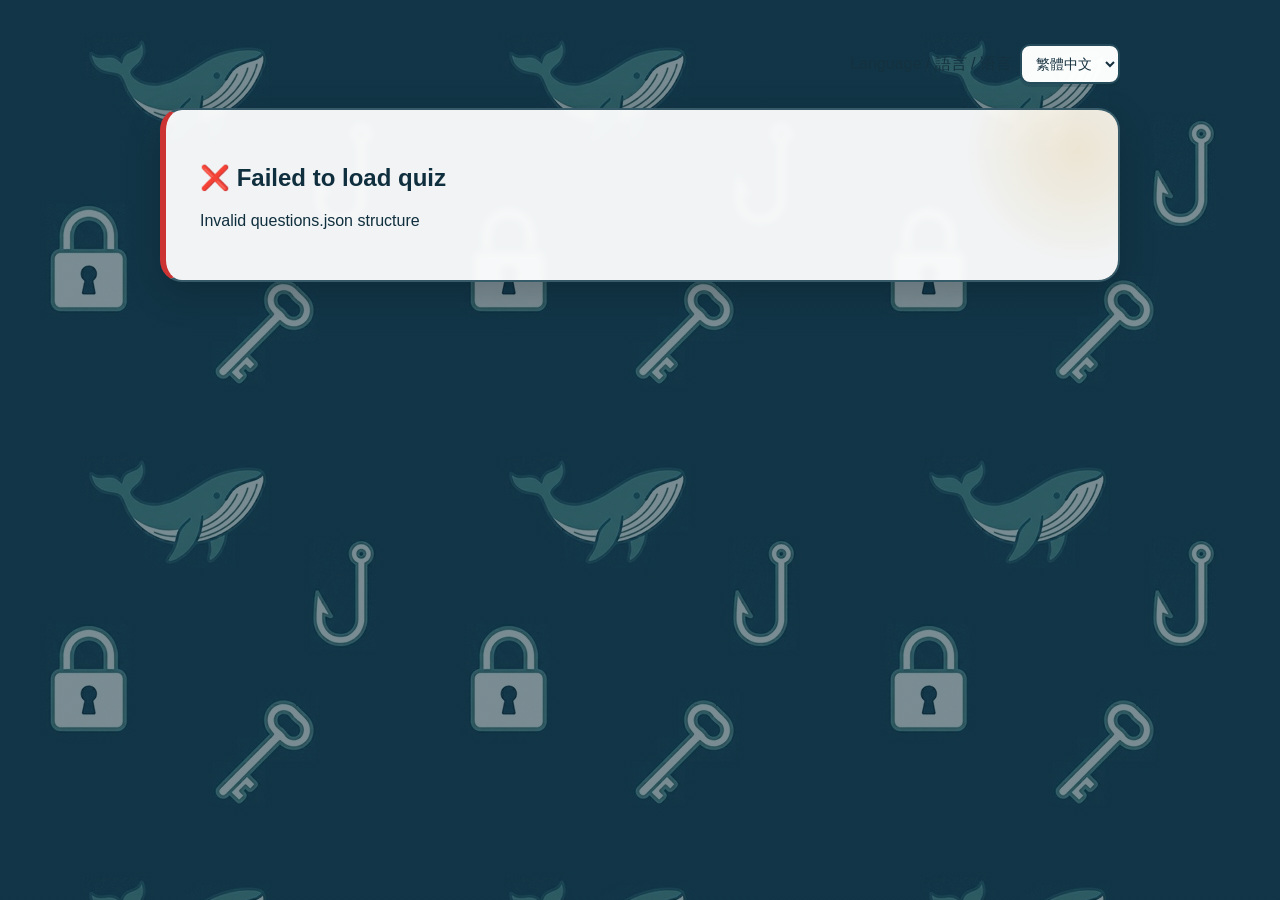
==== commit b5acac9d: "Update fraud_202608/index.html" ====
--- a/fraud_202608/index.html
+++ b/fraud_202608/index.html
@@ -7,7 +7,12 @@
 
   <title>回報是真的，投資就是真的嗎？</title>
 
-  ./css/base.css
+   <!-- CSS：位於 fraud_202608/css/ -->
+   <link rel="stylesheet" href="css/base.css">
+   <link rel="stylesheet" href="css/quiz.css">
+   <link rel="stylesheet" href="css/result.css">
+   <link rel="stylesheet" href="css/share-card.css">
+   <script src="/js/shared-footer.js" defer></script>
 
   <style>
     /* Essential fallback only. The main visual theme remains in css/base.css. */
--- a/fraud_202608/css/base.css
+++ b/fraud_202608/css/base.css
@@ -0,0 +1,350 @@
+:root {
+  --ink: #15313f;
+  --ink-soft: #35515e;
+  --page-bg: #173f50;
+  --card: rgba(247, 251, 250, 0.96);
+  --card-solid: #f7fbfa;
+  --teal: #2f7f83;
+  --teal-dark: #1f6268;
+  --teal-soft: #d9eeee;
+  --gold: #dca944;
+  --gold-soft: #fff2ce;
+  --red: #b9534f;
+  --blue: #4f82a5;
+  --green: #3f866d;
+  --purple: #756aa5;
+  --grey: #e9f0f1;
+  --border: #234b59;
+  --shadow: 0 14px 36px rgba(6, 27, 37, 0.35);
+  --radius: 20px;
+}
+
+* {
+  box-sizing: border-box;
+}
+
+html {
+  min-height: 100%;
+  background-color: var(--page-bg);
+}
+
+body {
+  min-height: 100vh;
+  margin: 0;
+  padding: 20px;
+  color: var(--ink);
+  font-family: Arial, "Noto Sans TC", "Microsoft JhengHei", sans-serif;
+  background-color: var(--page-bg);
+  background-image:
+    linear-gradient(rgba(10, 42, 55, 0.54), rgba(10, 42, 55, 0.54)),
+    url("../img/background420x420.jpg");
+  background-repeat: repeat, repeat;
+  background-position: 0 0, 0 0;
+  background-size: auto, 420px 420px;
+  background-attachment: fixed, fixed;
+}
+
+.card {
+  position: relative;
+  max-width: 960px;
+  margin: 24px auto;
+  padding: 28px;
+  overflow: hidden;
+  background: var(--card);
+  border: 2px solid rgba(35, 75, 89, 0.9);
+  border-radius: var(--radius);
+  box-shadow: var(--shadow);
+  backdrop-filter: blur(3px);
+  -webkit-backdrop-filter: blur(3px);
+  transition: box-shadow 0.2s ease, transform 0.2s ease;
+}
+
+.card::after {
+  content: "";
+  position: absolute;
+  top: -70px;
+  right: -70px;
+  width: 220px;
+  height: 220px;
+  border-radius: 50%;
+  background: radial-gradient(
+    circle,
+    rgba(220, 169, 68, 0.18) 0%,
+    rgba(220, 169, 68, 0.07) 48%,
+    rgba(220, 169, 68, 0) 72%
+  );
+  pointer-events: none;
+}
+
+.topbar {
+  position: relative;
+  z-index: 2;
+  display: flex;
+  align-items: flex-start;
+  justify-content: space-between;
+  gap: 12px;
+  flex-wrap: wrap;
+}
+
+.badge {
+  display: inline-block;
+  margin-bottom: 12px;
+  padding: 8px 13px;
+  color: #17343f;
+  font-size: 14px;
+  font-weight: 700;
+  background: var(--gold-soft);
+  border: 2px solid var(--gold);
+  border-radius: 999px;
+  box-shadow: 0 3px 0 rgba(132, 91, 17, 0.32);
+}
+
+.lang-box {
+  position: relative;
+  z-index: 2;
+  text-align: right;
+}
+
+.lang-label {
+  margin-bottom: 5px;
+  color: var(--ink-soft);
+  font-size: 13px;
+  font-weight: 700;
+}
+
+select {
+  min-height: 40px;
+  padding: 8px 34px 8px 11px;
+  color: var(--ink);
+  font-size: 14px;
+  background-color: rgba(255, 255, 255, 0.98);
+  border: 2px solid var(--border);
+  border-radius: 10px;
+  box-shadow: 0 3px 0 rgba(21, 49, 63, 0.18);
+  cursor: pointer;
+}
+
+select:focus-visible {
+  outline: 3px solid rgba(220, 169, 68, 0.48);
+  outline-offset: 2px;
+}
+
+.hero-subtitle {
+  position: relative;
+  z-index: 2;
+  display: inline-block;
+  margin-bottom: 14px;
+  padding: 8px 12px;
+  color: var(--teal-dark);
+  font-weight: 700;
+  background: rgba(226, 243, 242, 0.96);
+  border: 2px solid rgba(47, 127, 131, 0.72);
+  border-radius: 12px;
+  box-shadow: 0 3px 0 rgba(31, 98, 104, 0.18);
+}
+
+h1 {
+  position: relative;
+  z-index: 2;
+  margin: 0 0 12px;
+  color: var(--ink);
+  font-size: 34px;
+  line-height: 1.15;
+  letter-spacing: 0.2px;
+}
+
+.intro {
+  position: relative;
+  z-index: 2;
+  margin-bottom: 16px;
+  color: var(--ink-soft);
+  font-size: 16px;
+  line-height: 1.75;
+}
+
+.disclaimer-note {
+  position: relative;
+  z-index: 2;
+  margin-bottom: 24px;
+  padding: 12px 14px;
+  color: #435962;
+  font-size: 14px;
+  font-weight: 700;
+  line-height: 1.7;
+  background: rgba(255, 249, 231, 0.94);
+  border: 2px dashed rgba(167, 119, 29, 0.72);
+  border-radius: 12px;
+}
+
+.disclaimer-text {
+  display: none;
+}
+
+.disclaimer-text.active {
+  display: inline;
+}
+
+.meta {
+  margin-bottom: 8px;
+  color: #506873;
+  font-size: 14px;
+  font-weight: 700;
+}
+
+.controls {
+  display: flex;
+  justify-content: flex-end;
+  gap: 10px;
+  margin-top: 24px;
+  flex-wrap: wrap;
+}
+
+.nav-btn {
+  min-width: 150px;
+  min-height: 46px;
+  padding: 11px 16px;
+  color: var(--ink);
+  font-size: 16px;
+  font-weight: 700;
+  background: rgba(255, 255, 255, 0.98);
+  border: 2px solid var(--border);
+  border-radius: 12px;
+  box-shadow: 0 4px 0 rgba(21, 49, 63, 0.26);
+  cursor: pointer;
+  transition: transform 0.18s ease, box-shadow 0.18s ease, background-color 0.18s ease;
+}
+
+.nav-btn:hover {
+  transform: translateY(-1px);
+  box-shadow: 0 5px 0 rgba(21, 49, 63, 0.22);
+}
+
+.nav-btn:active {
+  transform: translateY(2px);
+  box-shadow: 0 2px 0 rgba(21, 49, 63, 0.25);
+}
+
+.nav-btn:focus-visible {
+  outline: 3px solid rgba(220, 169, 68, 0.52);
+  outline-offset: 3px;
+}
+
+.nav-btn.primary {
+  color: #ffffff;
+  background: var(--teal-dark);
+  border-color: #163f47;
+}
+
+.nav-btn.primary:hover {
+  background: #194f56;
+}
+
+.nav-btn.cta-glow {
+  animation: ctaPulse 1.2s infinite;
+}
+
+.summary {
+  margin-top: 24px;
+  color: var(--ink-soft);
+  font-size: 15px;
+  font-weight: 700;
+  text-align: right;
+}
+
+.footer-note {
+  margin-top: 24px;
+  padding-top: 16px;
+  color: #526b75;
+  font-size: 14px;
+  font-weight: 700;
+  line-height: 1.6;
+  text-align: center;
+  border-top: 1px solid rgba(35, 75, 89, 0.28);
+}
+
+@keyframes slideFadeIn {
+  from { opacity: 0; transform: translateX(14px); }
+  to { opacity: 1; transform: translateX(0); }
+}
+
+@keyframes popIn {
+  0% { transform: scale(0.96); opacity: 0.7; }
+  70% { transform: scale(1.03); opacity: 1; }
+  100% { transform: scale(1); }
+}
+
+@keyframes shakeX {
+  0%, 100% { transform: translateX(0); }
+  20% { transform: translateX(-4px); }
+  40% { transform: translateX(4px); }
+  60% { transform: translateX(-3px); }
+  80% { transform: translateX(3px); }
+}
+
+@keyframes finalEnter {
+  from { opacity: 0; transform: translateY(18px); }
+  to { opacity: 1; transform: translateY(0); }
+}
+
+@keyframes bubbleIn {
+  from { opacity: 0; transform: translateY(10px) scale(0.98); }
+  to { opacity: 1; transform: translateY(0) scale(1); }
+}
+
+@keyframes selectedPulse {
+  0% { transform: scale(0.98); }
+  70% { transform: scale(1.01); }
+  100% { transform: scale(1); }
+}
+
+@keyframes ctaPulse {
+  0% { transform: scale(1); }
+  50% { transform: scale(1.03); }
+  100% { transform: scale(1); }
+}
+
+@media (prefers-reduced-motion: reduce) {
+  *,
+  *::before,
+  *::after {
+    scroll-behavior: auto !important;
+    animation-duration: 0.01ms !important;
+    animation-iteration-count: 1 !important;
+    transition-duration: 0.01ms !important;
+  }
+}
+
+@media (max-width: 720px) {
+  body {
+    padding: 12px;
+    background-size: auto, 320px 320px;
+    background-attachment: scroll, scroll;
+  }
+
+  .card {
+    margin: 10px auto;
+    padding: 20px 16px;
+    border-radius: 16px;
+  }
+
+  h1 {
+    font-size: 28px;
+  }
+
+  .lang-box {
+    text-align: left;
+  }
+
+  .controls {
+    justify-content: stretch;
+  }
+
+  .nav-btn {
+    width: 100%;
+  }
+
+  .disclaimer-note {
+    font-size: 13px;
+    line-height: 1.65;
+  }
+}
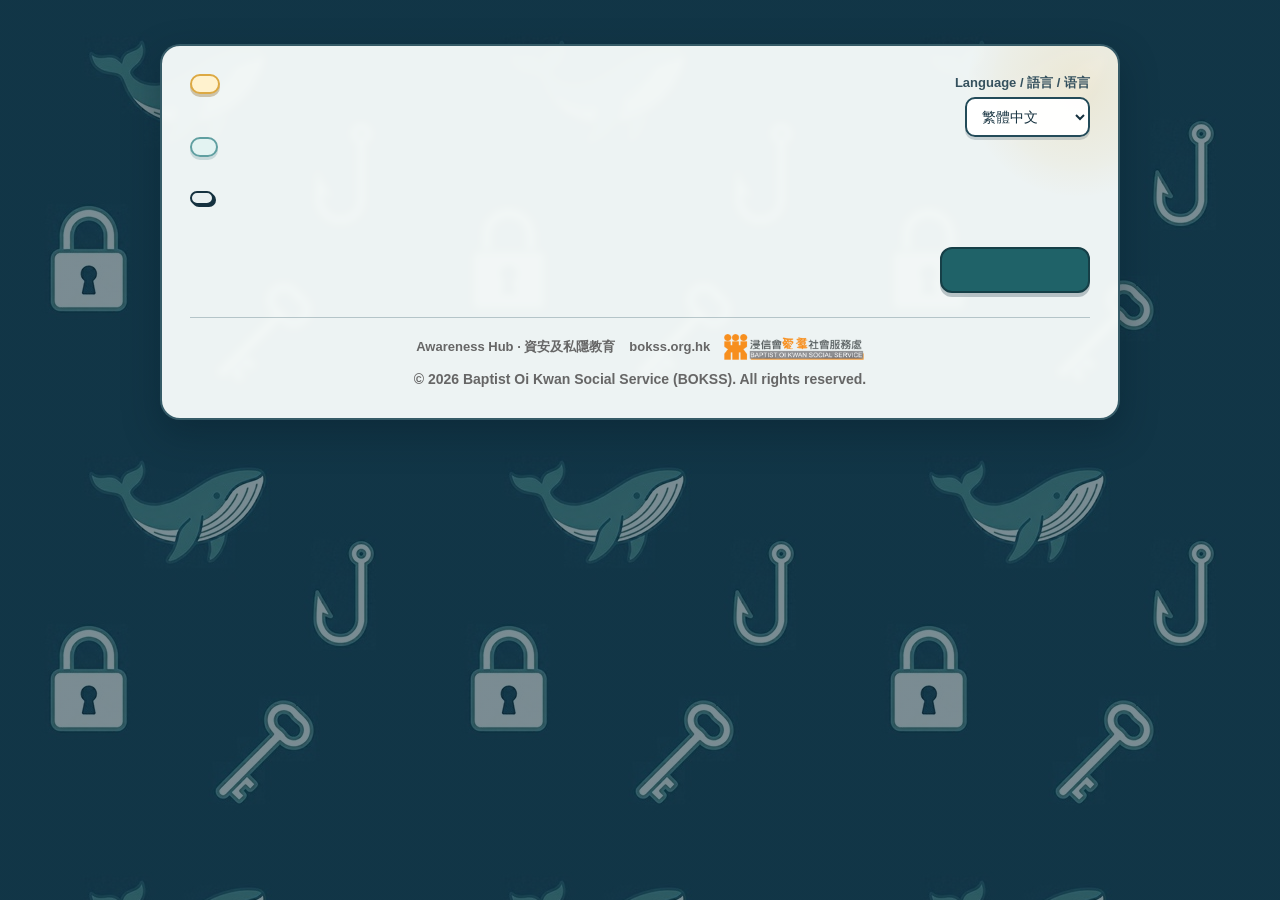
==== commit 0d0c964e: "Finalize fraud_202608 quiz" ====
--- a/fraud_202608/index.html
+++ b/fraud_202608/index.html
@@ -1,1129 +1,114 @@
-<!doctype html>
+<!DOCTYPE html>
 <html lang="zh-HK">
 <head>
-  <meta charset="utf-8">
-  <meta name="viewport" content="width=device-width, initial-scale=1, viewport-fit=cover">
-  <meta name="color-scheme" content="light">
+  <meta charset="UTF-8">
+  <meta name="viewport" content="width=device-width, initial-scale=1.0">
 
-  <title>回報是真的，投資就是真的嗎？</title>
+  <title>回報是真的，投資就是真的嗎？｜BOKSS Awareness Hub</title>
 
-   <!-- CSS：位於 fraud_202608/css/ -->
-   <link rel="stylesheet" href="css/base.css">
-   <link rel="stylesheet" href="css/quiz.css">
-   <link rel="stylesheet" href="css/result.css">
-   <link rel="stylesheet" href="css/share-card.css">
-   <script src="/js/shared-footer.js" defer></script>
+  <meta
+    name="description"
+    content="透過互動情境，學習識別投資騙局中的假冒身份、專業包裝、初期回報、追加投資及提款障礙。"
+  >
 
-  <style>
-    /* Essential fallback only. The main visual theme remains in css/base.css. */
+  <!-- CSS：位於 fraud_202608/css/ -->
+  <link rel="stylesheet" href="css/base.css">
+  <link rel="stylesheet" href="css/quiz.css">
+  <link rel="stylesheet" href="css/result.css">
+  <link rel="stylesheet" href="css/share-card.css">
 
-    [hidden] {
-      display: none !important;
-    }
-
-    .app-shell {
-      width: min(960px, calc(100% - 28px));
-      margin: 0 auto;
-      padding: 24px 0 40px;
-    }
-
-    .topbar {
-      display: flex;
-      justify-content: flex-end;
-      margin-bottom: 12px;
-    }
-
-    .language-control {
-      display: flex;
-      align-items: center;
-      gap: 8px;
-      flex-wrap: wrap;
-    }
-
-    .language-control select {
-      min-height: 40px;
-      padding: 6px 10px;
-    }
-
-    .card {
-      background: rgba(255, 255, 255, 0.94);
-      color: #102f3e;
-      border-radius: 22px;
-      padding: clamp(18px, 4vw, 34px);
-      box-shadow: 0 12px 36px rgba(0, 0, 0, 0.18);
-    }
-
-    .hero {
-      text-align: center;
-      margin-bottom: 18px;
-    }
-
-    .hero__badge {
-      display: inline-block;
-      padding: 7px 13px;
-      border-radius: 999px;
-      background: #d9f1ed;
-      font-weight: 700;
-    }
-
-    .hero h1 {
-      margin: 14px 0 8px;
-      line-height: 1.18;
-    }
-
-    .hero__subtitle {
-      font-size: 1.15rem;
-      font-weight: 700;
-      margin: 0 0 10px;
-    }
-
-    .hero__intro {
-      max-width: 760px;
-      margin: 0 auto;
-      line-height: 1.65;
-    }
-
-    .progress-row {
-      display: flex;
-      justify-content: space-between;
-      gap: 12px;
-      flex-wrap: wrap;
-      margin-bottom: 10px;
-      font-weight: 700;
-    }
-
-    .progress-track {
-      height: 10px;
-      background: #dce8ec;
-      border-radius: 999px;
-      overflow: hidden;
-      margin-bottom: 22px;
-    }
-
-    .progress-bar {
-      height: 100%;
-      width: 0;
-      background: #2d988f;
-      transition: width 0.25s ease;
-    }
-
-    .question-meta {
-      display: flex;
-      gap: 8px;
-      flex-wrap: wrap;
-      margin-bottom: 12px;
-    }
-
-    .pill {
-      padding: 5px 10px;
-      border-radius: 999px;
-      background: #e4f1f3;
-      font-size: 0.9rem;
-      font-weight: 700;
-    }
-
-    .question-title {
-      margin: 0.2rem 0 0.7rem;
-    }
-
-    .scenario {
-      padding: 15px 17px;
-      border-radius: 14px;
-      background: #edf6f5;
-      line-height: 1.65;
-      margin-bottom: 16px;
-    }
-
-    .options {
-      display: grid;
-      gap: 11px;
-      border: 0;
-      padding: 0;
-      margin: 0;
-    }
-
-    .option {
-      display: flex;
-      gap: 11px;
-      align-items: flex-start;
-      padding: 14px 15px;
-      border: 2px solid #cbdde2;
-      border-radius: 14px;
-      background: #ffffff;
-      cursor: pointer;
-      line-height: 1.5;
-    }
-
-    .option:hover {
-      border-color: #2d988f;
-    }
-
-    .option:has(input:checked) {
-      border-color: #177a72;
-      background: #eaf7f5;
-    }
-
-    .option input {
-      margin-top: 0.25em;
-      flex: 0 0 auto;
-    }
-
-    .option.is-correct {
-      border-color: #218c55;
-      background: #e7f7ed;
-    }
-
-    .option.is-wrong {
-      border-color: #c94646;
-      background: #fceaea;
-    }
-
-    .feedback {
-      margin-top: 17px;
-      padding: 16px;
-      border-radius: 14px;
-      background: #f1f5f6;
-      line-height: 1.6;
-    }
-
-    .feedback h3 {
-      margin: 0 0 5px;
-    }
-
-    .reminder {
-      margin-top: 9px;
-      padding-top: 9px;
-      border-top: 1px solid #cadbde;
-    }
-
-    .actions {
-      display: flex;
-      justify-content: space-between;
-      gap: 12px;
-      margin-top: 20px;
-      flex-wrap: wrap;
-    }
-
-    button {
-      min-height: 44px;
-      padding: 9px 17px;
-      border: 0;
-      border-radius: 12px;
-      font: inherit;
-      font-weight: 700;
-      cursor: pointer;
-    }
-
-    button.primary {
-      background: #126f69;
-      color: #ffffff;
-    }
-
-    button.secondary {
-      background: #dfebee;
-      color: #173b48;
-    }
-
-    button:disabled {
-      opacity: 0.45;
-      cursor: not-allowed;
-    }
-
-    .result {
-      text-align: center;
-    }
-
-    .result-badge {
-      width: min(260px, 80%);
-      height: auto;
-      border-radius: 18px;
-      margin: 12px auto;
-      display: block;
-    }
-
-    .result-score {
-      font-size: clamp(2rem, 8vw, 4rem);
-      font-weight: 800;
-      margin: 6px 0;
-    }
-
-    .disclaimer {
-      margin-top: 18px;
-      font-size: 0.88rem;
-      line-height: 1.55;
-      background: rgba(255, 255, 255, 0.9);
-      color: #173b48;
-      padding: 14px 16px;
-      border-radius: 14px;
-    }
-
-    .site-footer {
-      text-align: center;
-      color: #ffffff;
-      font-weight: 700;
-      margin-top: 18px;
-      text-shadow: 0 1px 3px rgba(0, 0, 0, 0.35);
-    }
-
-    .error-card {
-      border-left: 6px solid #cc3333;
-    }
-
-    @media (max-width: 560px) {
-      .app-shell {
-        width: min(100% - 18px, 960px);
-        padding-top: 12px;
-      }
-
-      .actions button {
-        flex: 1;
-      }
-    }
-  </style>
+  <!-- 共用頁尾程式 -->
+  <script src="/js/shared-footer.js" defer></script>
 </head>
 
 <body>
-  <main class="app-shell">
+  <div class="card" id="quizCard">
+
     <div class="topbar">
-      <label class="language-control">
-        <span id="langLabel">Language / 語言 / 语言</span>
+      <div>
+        <div class="badge" id="badge"></div>
+      </div>
 
-        <select id="languageSelect" aria-label="Language">
+      <div class="lang-box">
+        <div class="lang-label" id="langLabel">
+          Language / 語言 / 语言
+        </div>
+
+        <select id="langSelect" aria-label="Language / 語言 / 语言">
           <option value="zh-HK">繁體中文</option>
           <option value="zh-CN">简体中文</option>
           <option value="en">English</option>
         </select>
-      </label>
+      </div>
     </div>
 
-    <section
-      id="loadingCard"
-      class="card"
-      aria-live="polite"
-    >
-      載入題目中…
-    </section>
+    <div class="hero-subtitle" id="heroSubtitle"></div>
 
-    <section
-      id="errorCard"
-      class="card error-card"
-      hidden
-      aria-live="assertive"
-    >
-      <h2 id="errorTitle">❌ Failed to load quiz</h2>
-      <p id="errorDetail"></p>
-    </section>
+    <h1 id="siteTitle"></h1>
 
-    <div id="app" hidden>
-      <header class="card hero">
-        <span id="heroBadge" class="hero__badge"></span>
+    <div class="intro" id="intro"></div>
 
-        <h1 id="siteTitle"></h1>
+    <div id="questionArea">
 
-        <p
-          id="heroSubtitle"
-          class="hero__subtitle"
-        ></p>
+      <div class="meta" id="meta"></div>
 
-        <p
-          id="intro"
-          class="hero__intro"
-        ></p>
-      </header>
+      <h2 class="question-title" id="title"></h2>
 
-      <section
-        id="quizCard"
-        class="card"
-        aria-live="polite"
+      <!-- Story / Scenario Mode -->
+      <div id="storyCard" class="story-card">
+        <div class="story-label" id="storyLabel"></div>
+        <div class="story-title" id="storyTitle"></div>
+        <div id="storyContent"></div>
+      </div>
+
+      <!-- 一般題目的 scenario，或 Story Mode 的實際問題 -->
+      <div class="scenario" id="question"></div>
+
+      <div class="question-type" id="questionType"></div>
+
+      <div class="question-hint" id="questionHint"></div>
+
+      <div id="answers"></div>
+
+      <div
+        class="answer-action"
+        id="answerAction"
+        style="display: none;"
       >
-        <div class="progress-row">
-          <span id="questionCounter"></span>
-          <span id="scoreText"></span>
-        </div>
+        <button
+          id="checkBtn"
+          class="action-btn"
+          type="button"
+        ></button>
+      </div>
 
-        <div
-          class="progress-track"
-          role="progressbar"
-          aria-valuemin="0"
-          aria-valuemax="100"
-        >
-          <div
-            id="progressBar"
-            class="progress-bar"
-          ></div>
-        </div>
+      <div id="result" class="result"></div>
 
-        <div class="question-meta">
-          <span
-            id="category"
-            class="pill"
-          ></span>
+    </div>
 
-          <span
-            id="questionType"
-            class="pill"
-          ></span>
-        </div>
+    <div class="controls">
+      <button
+        class="nav-btn primary"
+        id="nextBtn"
+        type="button"
+      ></button>
+    </div>
 
-        <h2
-          id="questionTitle"
-          class="question-title"
-        ></h2>
+    <div class="summary" id="summary"></div>
 
-        <div
-          id="scenario"
-          class="scenario"
-        ></div>
+    <div id="finalResult" class="result"></div>
 
-        <p id="questionHint"></p>
+    <!-- 保留給共用舊版 JavaScript 使用，避免找不到元素 -->
+    <div id="footer" style="display: none;"></div>
 
-        <fieldset
-          id="options"
-          class="options"
-        ></fieldset>
+    <div id="siteFooter" class="footer-note"></div>
 
-        <div
-          id="feedback"
-          class="feedback"
-          hidden
-        ></div>
+  </div>
 
-        <div class="actions">
-          <button
-            id="prevButton"
-            class="secondary"
-            type="button"
-          ></button>
-
-          <button
-            id="checkButton"
-            class="primary"
-            type="button"
-          ></button>
-
-          <button
-            id="nextButton"
-            class="primary"
-            type="button"
-            hidden
-          ></button>
-        </div>
-      </section>
-
-      <section
-        id="resultCard"
-        class="card result"
-        hidden
-        aria-live="polite"
-      >
-        <h2 id="resultTitle"></h2>
-
-        <div
-          id="resultScore"
-          class="result-score"
-        ></div>
-
-        
-
-        <h3 id="levelText"></h3>
-
-        <p id="resultMessage"></p>
-
-        <div
-          class="actions"
-          style="justify-content: center;"
-        >
-          <button
-            id="restartButton"
-            class="primary"
-            type="button"
-          ></button>
-
-          <button
-            id="copyButton"
-            class="secondary"
-            type="button"
-          ></button>
-        </div>
-
-        <p
-          id="copyStatus"
-          role="status"
-        ></p>
-      </section>
-
-      <aside class="disclaimer">
-        本測驗為一般防騙教育用途。所有人物、機構、投資產品及情境均為虛構，如與現實事件相似，純屬巧合。
-        <br>
-        本测验为一般防诈骗教育用途。所有人物、机构、投资产品及情境均为虚构，如与现实事件相似，纯属巧合。
-        <br>
-        This quiz is for general anti-fraud education. All people, organisations,
-        investment products, and scenarios are fictional. Any resemblance to real
-        events is coincidental.
-      </aside>
-
-      <footer
-        id="siteFooter"
-        class="site-footer"
-      ></footer>
-    </div>
-  </main>
-
-  <script>
-    (() => {
-      "use strict";
-
-      const $ = (id) => document.getElementById(id);
-
-      const supportedLanguages = [
-        "zh-HK",
-        "zh-CN",
-        "en"
-      ];
-
-      const defaultLanguage = "zh-HK";
-
-      let data = null;
-      let current = 0;
-      let answers = [];
-
-      let language =
-        localStorage.getItem("fraudQuizLanguage") ||
-        defaultLanguage;
-
-      if (!supportedLanguages.includes(language)) {
-        language = defaultLanguage;
-      }
-
-      $("languageSelect").value = language;
-
-      const text = (value, fallback = "") => {
-        if (value == null) {
-          return fallback;
-        }
-
-        if (typeof value === "string") {
-          return value;
-        }
-
-        return (
-          value[language] ??
-          value[defaultLanguage] ??
-          value.en ??
-          Object.values(value)[0] ??
-          fallback
-        );
-      };
-
-      const ui = (key, fallback = "") => {
-        if (!data || !data.ui) {
-          return fallback;
-        }
-
-        const pack =
-          data.ui[language] ||
-          data.ui[defaultLanguage] ||
-          {};
-
-        return pack[key] ?? fallback;
-      };
-
-      const format = (template, values) => {
-        return Object.entries(values).reduce(
-          (result, [key, value]) => {
-            return result.replaceAll(
-              `{${key}}`,
-              String(value)
-            );
-          },
-          template
-        );
-      };
-
-      async function loadQuiz() {
-        try {
-          const response = await fetch(
-            "./questions.json",
-            {
-              cache: "no-store"
-            }
-          );
-
-          if (!response.ok) {
-            throw new Error(`HTTP ${response.status}`);
-          }
-
-          data = await response.json();
-
-          if (
-            !data ||
-            !data.ui ||
-            !Array.isArray(data.questions) ||
-            data.questions.length === 0
-          ) {
-            throw new Error(
-              "Invalid questions.json structure"
-            );
-          }
-
-          answers = data.questions.map(() => ({
-            selected: [],
-            checked: false,
-            correct: false
-          }));
-
-          $("loadingCard").hidden = true;
-          $("app").hidden = false;
-
-          renderAll();
-        } catch (error) {
-          $("loadingCard").hidden = true;
-          $("errorCard").hidden = false;
-
-          $("errorDetail").textContent =
-            error && error.message
-              ? error.message
-              : String(error);
-
-          console.error(
-            "Quiz load error:",
-            error
-          );
-        }
-      }
-
-      function renderAll() {
-        document.documentElement.lang = language;
-
-        document.title = ui(
-          "siteTitle",
-          "Fraud Awareness Quiz"
-        );
-
-        $("langLabel").textContent = ui(
-          "langLabel",
-          "Language / 語言 / 语言"
-        );
-
-        $("heroBadge").textContent = ui("badge");
-        $("siteTitle").textContent = ui("siteTitle");
-        $("heroSubtitle").textContent = ui("heroSubtitle");
-        $("intro").textContent = ui("intro");
-        $("siteFooter").textContent = ui("footer");
-
-        $("prevButton").textContent = ui(
-          "prev",
-          "Previous"
-        );
-
-        $("checkButton").textContent = ui(
-          "checkAnswer",
-          "Submit answer"
-        );
-
-        $("restartButton").textContent = ui(
-          "restartQuiz",
-          ui("restart", "Restart")
-        );
-
-        $("copyButton").textContent = ui(
-          "copyLink",
-          "Copy quiz link"
-        );
-
-        if (!$("resultCard").hidden) {
-          renderResult();
-        } else {
-          renderQuestion();
-        }
-      }
-
-      function renderQuestion() {
-        const question = data.questions[current];
-        const state = answers[current];
-        const total = data.questions.length;
-
-        const answeredCorrectly = answers.filter(
-          (answer) =>
-            answer.checked &&
-            answer.correct
-        ).length;
-
-        $("questionCounter").textContent = format(
-          ui(
-            "questionLabel",
-            "{current}/{total}"
-          ),
-          {
-            current: current + 1,
-            total
-          }
-        );
-
-        $("scoreText").textContent =
-          `${ui("scoreLabel", "Score")}: ` +
-          `${answeredCorrectly}/${total}`;
-
-        const progress =
-          ((current + 1) / total) * 100;
-
-        $("progressBar").style.width =
-          `${progress}%`;
-
-        $("progressBar")
-          .parentElement
-          .setAttribute(
-            "aria-valuenow",
-            String(Math.round(progress))
-          );
-
-        $("category").textContent =
-          text(question.category);
-
-        const multiple =
-          question.type === "multiple";
-
-        $("questionType").textContent = ui(
-          multiple
-            ? "multipleLabel"
-            : "singleLabel",
-          multiple
-            ? "Multiple choice"
-            : "Single choice"
-        );
-
-        $("questionHint").textContent = ui(
-          multiple
-            ? "multipleHint"
-            : "singleHint"
-        );
-
-        $("questionTitle").textContent =
-          text(question.title);
-
-        $("scenario").textContent =
-          text(question.scenario);
-
-        $("options").replaceChildren();
-
-        $("options").setAttribute(
-          "aria-label",
-          text(question.title)
-        );
-
-        question.options.forEach(
-          (option, index) => {
-            const label =
-              document.createElement("label");
-
-            label.className = "option";
-
-            const input =
-              document.createElement("input");
-
-            input.type = multiple
-              ? "checkbox"
-              : "radio";
-
-            input.name =
-              `question-${question.id ?? current}`;
-
-            input.value = String(index);
-
-            input.checked =
-              state.selected.includes(index);
-
-            input.disabled =
-              state.checked;
-
-            input.addEventListener(
-              "change",
-              () => {
-                if (multiple) {
-                  state.selected = [
-                    ...$("options")
-                      .querySelectorAll(
-                        "input:checked"
-                      )
-                  ].map(
-                    (item) =>
-                      Number(item.value)
-                  );
-                } else {
-                  state.selected = [index];
-                }
-              }
-            );
-
-            const span =
-              document.createElement("span");
-
-            span.textContent =
-              text(option.text);
-
-            label.append(
-              input,
-              span
-            );
-
-            if (state.checked) {
-              if (option.correct) {
-                label.classList.add(
-                  "is-correct"
-                );
-              } else if (
-                state.selected.includes(index)
-              ) {
-                label.classList.add(
-                  "is-wrong"
-                );
-              }
-            }
-
-            $("options").append(label);
-          }
-        );
-
-        $("feedback").hidden =
-          !state.checked;
-
-        if (state.checked) {
-          renderFeedback(
-            question,
-            state
-          );
-        }
-
-        $("prevButton").disabled =
-          current === 0;
-
-        $("checkButton").hidden =
-          state.checked;
-
-        $("nextButton").hidden =
-          !state.checked;
-
-        $("nextButton").textContent =
-          current === total - 1
-            ? ui("finish", "Finish")
-            : ui("next", "Next");
-      }
-
-      function renderFeedback(
-        question,
-        state
-      ) {
-        const box = $("feedback");
-
-        box.replaceChildren();
-
-        const heading =
-          document.createElement("h3");
-
-        heading.textContent =
-          state.correct
-            ? ui(
-                "correctLabel",
-                "Correct"
-              )
-            : ui(
-                "wrongLabel",
-                "Incorrect"
-              );
-
-        const explanation =
-          document.createElement("p");
-
-        explanation.textContent =
-          text(question.explanation);
-
-        box.append(
-          heading,
-          explanation
-        );
-
-        if (question.reminder) {
-          const reminder =
-            document.createElement("p");
-
-          reminder.className =
-            "reminder";
-
-          const strong =
-            document.createElement("strong");
-
-          strong.textContent =
-            `${ui(
-              "reminderLabel",
-              "Reminder"
-            )}: `;
-
-          reminder.append(
-            strong,
-            document.createTextNode(
-              text(question.reminder)
-            )
-          );
-
-          box.append(reminder);
-        }
-      }
-
-      function checkAnswer() {
-        const state =
-          answers[current];
-
-        const question =
-          data.questions[current];
-
-        const selected = [
-          ...$("options").querySelectorAll(
-            "input:checked"
-          )
-        ].map(
-          (item) =>
-            Number(item.value)
-        );
-
-        if (selected.length === 0) {
-          alert(
-            ui(
-              "selectAtLeastOne",
-              "Please select at least one answer."
-            )
-          );
-
-          return;
-        }
-
-        const correct =
-          question.options
-            .map(
-              (option, index) =>
-                option.correct
-                  ? index
-                  : -1
-            )
-            .filter(
-              (index) =>
-                index >= 0
-            );
-
-        state.selected =
-          selected.sort(
-            (a, b) => a - b
-          );
-
-        state.correct =
-          state.selected.length ===
-            correct.length &&
-          state.selected.every(
-            (value, index) =>
-              value === correct[index]
-          );
-
-        state.checked = true;
-
-        renderQuestion();
-      }
-
-      function showResult() {
-        $("quizCard").hidden = true;
-        $("resultCard").hidden = false;
-
-        renderResult();
-
-        window.scrollTo({
-          top: 0,
-          behavior: "smooth"
-        });
-      }
-
-      function renderResult() {
-        const correct =
-          answers.filter(
-            (answer) =>
-              answer.correct
-          ).length;
-
-        const total =
-          data.questions.length;
-
-        const percent =
-          Math.round(
-            (correct / total) * 100
-          );
-
-        const level =
-          percent === 100
-            ? "perfect"
-            : percent >= 70
-              ? "pass70"
-              : "below70";
-
-        const pack =
-          data.ui[language] ||
-          data.ui[defaultLanguage];
-
-        $("resultTitle").textContent = ui(
-          "resultTitle",
-          "Your result"
-        );
-
-        $("resultScore").textContent =
-          `${percent}%`;
-
-        const levelName =
-          pack.levels &&
-          pack.levels[level]
-            ? pack.levels[level]
-            : level;
-
-        $("levelText").textContent =
-          `${ui("levelLabel", "Rank")}: ` +
-          levelName;
-
-        $("resultMessage").textContent =
-          text(
-            data.messages &&
-            data.messages[level]
-          );
-
-        $("resultBadge").src =
-          `./img/badge-${level}.jpeg`;
-
-        $("resultBadge").alt =
-          levelName;
-
-        $("restartButton").textContent = ui(
-          "restartQuiz",
-          ui("restart", "Restart")
-        );
-
-        $("copyButton").textContent = ui(
-          "copyLink",
-          "Copy quiz link"
-        );
-      }
-
-      $("languageSelect").addEventListener(
-        "change",
-        (event) => {
-          language =
-            supportedLanguages.includes(
-              event.target.value
-            )
-              ? event.target.value
-              : defaultLanguage;
-
-          localStorage.setItem(
-            "fraudQuizLanguage",
-            language
-          );
-
-          $("copyStatus").textContent = "";
-
-          renderAll();
-        }
-      );
-
-      $("checkButton").addEventListener(
-        "click",
-        checkAnswer
-      );
-
-      $("prevButton").addEventListener(
-        "click",
-        () => {
-          if (current > 0) {
-            current -= 1;
-            renderQuestion();
-          }
-        }
-      );
-
-      $("nextButton").addEventListener(
-        "click",
-        () => {
-          if (!answers[current].checked) {
-            alert(
-              ui(
-                "answerBeforeNext",
-                "Please answer this question before moving on."
-              )
-            );
-
-            return;
-          }
-
-          if (
-            current <
-            data.questions.length - 1
-          ) {
-            current += 1;
-
-            renderQuestion();
-
-            window.scrollTo({
-              top: 0,
-              behavior: "smooth"
-            });
-          } else {
-            showResult();
-          }
-        }
-      );
-
-      $("restartButton").addEventListener(
-        "click",
-        () => {
-          current = 0;
-
-          answers = data.questions.map(
-            () => ({
-              selected: [],
-              checked: false,
-              correct: false
-            })
-          );
-
-          $("resultCard").hidden = true;
-          $("quizCard").hidden = false;
-          $("copyStatus").textContent = "";
-
-          renderQuestion();
-
-          window.scrollTo({
-            top: 0,
-            behavior: "smooth"
-          });
-        }
-      );
-
-      $("copyButton").addEventListener(
-        "click",
-        async () => {
-          const quizLink =
-            window.location.href.split("#")[0];
-
-          try {
-            await navigator.clipboard.writeText(
-              quizLink
-            );
-
-            $("copyStatus").textContent = ui(
-              "copied",
-              "Link copied successfully."
-            );
-          } catch (error) {
-            $("copyStatus").textContent =
-              quizLink;
-          }
-        }
-      );
-
-      loadQuiz();
-    })();
-  </script>
+  <!-- 共用 JavaScript，載入次序不可調換 -->
+  <script src="/js/quiz-core.js"></script>
+  <script src="/js/quiz-render.js"></script>
+  <script src="/js/result-share.js"></script>
+  <script src="/js/main.js"></script>
 </body>
-</html>
+</html>
--- a/fraud_202608/css/base.css
+++ b/fraud_202608/css/base.css
@@ -262,6 +262,72 @@
   border-top: 1px solid rgba(35, 75, 89, 0.28);
 }
 
+.footer-row {
+display: flex;
+align-items: center;
+justify-content: center;
+gap: 14px;
+flex-wrap: wrap;
+}
+
+.footer-row-top {
+margin-bottom: 8px;
+font-weight: bold;
+}
+
+.footer-row-bottom {
+margin-bottom: 0;
+}
+
+.footer-brand-link {
+display: inline-flex;
+align-items: center;
+justify-content: center;
+text-decoration: none;
+}
+
+.footer-logo {
+height: 26px;
+width: auto;
+display: block;
+opacity: 1;
+}
+
+.footer-site-link {
+color: #666;
+font-size: 13px;
+text-decoration: none;
+font-weight: bold;
+white-space: nowrap;
+}
+
+.footer-site-link:hover {
+color: #333;
+text-decoration: underline;
+}
+
+.footer-copy {
+color: #666;
+font-size: 14px;
+font-weight: bold;
+}
+
+.footer-note small,
+#hubFooterSub {
+color: #777;
+font-size: 13px;
+}
+
+@media (max-width: 720px) {
+.footer-row {
+flex-wrap: wrap;
+}
+
+.footer-logo {
+height: 24px;
+}
+
+
 @keyframes slideFadeIn {
   from { opacity: 0; transform: translateX(14px); }
   to { opacity: 1; transform: translateX(0); }
--- a/fraud_202608/css/quiz.css
+++ b/fraud_202608/css/quiz.css
@@ -0,0 +1,305 @@
+.question-title {
+  font-size: 26px;
+  margin: 0 0 10px 0;
+  line-height: 1.3;
+}
+
+.scenario {
+  font-size: 20px;
+  line-height: 1.65;
+  margin-bottom: 14px;
+}
+
+.story-card {
+  display: none;
+  background: #f9fbff;
+  border: 3px solid var(--ink);
+  border-radius: 16px;
+  padding: 18px;
+  margin-bottom: 18px;
+  box-shadow: 5px 5px 0 var(--ink);
+  position: relative;
+}
+
+.story-label {
+  display: inline-block;
+  font-size: 13px;
+  padding: 5px 10px;
+  border-radius: 999px;
+  background: var(--blue);
+  color: #fff;
+  margin-bottom: 10px;
+  font-weight: bold;
+  border: 2px solid var(--ink);
+  box-shadow: 2px 2px 0 var(--ink);
+}
+
+.story-title {
+  font-size: 22px;
+  font-weight: bold;
+  margin-bottom: 14px;
+}
+
+.dialogue-wrap {
+  display: flex;
+  align-items: flex-start;
+  gap: 10px;
+  margin-bottom: 12px;
+  opacity: 0;
+  animation: bubbleIn 0.35s ease forwards;
+}
+
+.dialogue-wrap.right {
+  flex-direction: row-reverse;
+}
+
+.avatar {
+  width: 44px;
+  height: 44px;
+  min-width: 44px;
+  border-radius: 50%;
+  border: 3px solid var(--ink);
+  background: #fff;
+  display: flex;
+  align-items: center;
+  justify-content: center;
+  font-size: 24px;
+  box-shadow: 3px 3px 0 var(--ink);
+}
+
+.bubble {
+  max-width: calc(100% - 60px);
+  background: #fff;
+  border: 3px solid var(--ink);
+  border-radius: 16px;
+  padding: 10px 12px;
+  box-shadow: 3px 3px 0 var(--ink);
+  position: relative;
+}
+
+.dialogue-wrap.left .bubble::before {
+  content: "";
+  position: absolute;
+  left: -10px;
+  top: 14px;
+  width: 14px;
+  height: 14px;
+  background: #fff;
+  border-left: 3px solid var(--ink);
+  border-bottom: 3px solid var(--ink);
+  transform: rotate(45deg);
+}
+
+.dialogue-wrap.right .bubble::before {
+  content: "";
+  position: absolute;
+  right: -10px;
+  top: 14px;
+  width: 14px;
+  height: 14px;
+  background: #fff;
+  border-right: 3px solid var(--ink);
+  border-top: 3px solid var(--ink);
+  transform: rotate(45deg);
+}
+
+.speaker {
+  font-size: 13px;
+  font-weight: bold;
+  margin-bottom: 6px;
+  color: #4b5563;
+}
+
+.bubble-text {
+  line-height: 1.75;
+  color: #333;
+}
+
+.question-type {
+  display: inline-block;
+  font-size: 13px;
+  padding: 5px 10px;
+  border-radius: 999px;
+  background: var(--grey);
+  color: #4a5568;
+  margin-bottom: 14px;
+  border: 2px solid var(--ink);
+  box-shadow: 2px 2px 0 var(--ink);
+  font-weight: bold;
+}
+
+.question-hint {
+  font-size: 14px;
+  color: #555;
+  margin-bottom: 12px;
+  font-weight: bold;
+}
+
+.content-anim {
+  animation: slideFadeIn 0.35s ease;
+}
+
+.option-btn {
+  width: 100%;
+  padding: 14px;
+  margin: 8px 0;
+  border-radius: 14px;
+  border: 3px solid var(--ink);
+  background: #fff;
+  cursor: pointer;
+  font-size: 17px;
+  transition:
+    transform 0.18s ease,
+    box-shadow 0.18s ease,
+    background 0.18s ease,
+    border-color 0.18s ease,
+    color 0.18s ease;
+  text-align: left;
+  display: flex;
+  align-items: flex-start;
+  gap: 10px;
+  box-shadow: 4px 4px 0 var(--ink);
+}
+
+.option-btn:hover {
+  transform: translate(-1px, -1px);
+  box-shadow: 5px 5px 0 var(--ink);
+  background: #fffdf8;
+}
+
+.option-btn:disabled {
+  cursor: default;
+  opacity: 0.98;
+}
+
+.option-letter {
+  font-weight: bold;
+  min-width: 26px;
+}
+
+/* ✅ 強化：多選 / 單選被點選時，邊框 + 底色 + 文字一起改變 */
+.option-selected {
+  border-color: #005fcc;
+  background: #8fc4ff;
+  color: #0b2d57;
+  box-shadow: 4px 4px 0 #005fcc;
+  animation: selectedPulse 0.22s ease;
+}
+
+.option-selected .option-letter {
+  color: #003e87;
+}
+
+.option-selected span:last-child {
+  font-weight: 700;
+}
+
+.option-correct {
+  border-color: #0b7a2c;
+  background: #dff7e6;
+  color: #135626;
+}
+
+.option-wrong {
+  border-color: #b42318;
+  background: #ffe3e0;
+  color: #7a1e18;
+}
+
+.answer-action {
+  margin-top: 14px;
+  margin-bottom: 8px;
+}
+
+.action-btn {
+  padding: 12px 18px;
+  border-radius: 12px;
+  border: 3px solid var(--ink);
+  cursor: pointer;
+  font-size: 15px;
+  background: var(--blue);
+  color: white;
+  box-shadow: 4px 4px 0 var(--ink);
+  font-weight: bold;
+  transition: transform 0.18s ease;
+}
+
+.action-btn:hover {
+  transform: translate(-1px, -1px);
+}
+
+.action-btn:disabled {
+  background: #9bbfe3;
+  cursor: not-allowed;
+}
+
+.result {
+  margin-top: 22px;
+  padding: 16px;
+  border-radius: 14px;
+  line-height: 1.85;
+  font-size: 16px;
+  display: none;
+  border: 3px solid var(--ink);
+  box-shadow: 4px 4px 0 var(--ink);
+}
+
+.correct {
+  background: #dff7e6;
+  color: #135626;
+  display: block;
+}
+
+.wrong {
+  background: #ffe3e0;
+  color: #7a1e18;
+  display: block;
+}
+
+.info {
+  background: #eef6ff;
+  color: #163b63;
+  display: block;
+}
+
+.result-pop {
+  animation: popIn 0.30s ease;
+}
+
+.result-shake {
+  animation: shakeX 0.32s ease;
+}
+
+.reminder {
+  margin-top: 8px;
+  font-weight: bold;
+}
+
+@media (max-width: 720px) {
+  .question-title {
+    font-size: 22px;
+  }
+
+  .scenario {
+    font-size: 18px;
+  }
+
+  .option-btn {
+    font-size: 16px;
+    padding: 15px;
+  }
+
+  .story-title {
+    font-size: 20px;
+  }
+
+  .bubble {
+    max-width: calc(100% - 54px);
+  }
+
+  /* 手機上再加強被選中視覺效果 */
+  .option-selected {
+    background: #7ab8ff;
+    box-shadow: 4px 4px 0 #005fcc;
+  }
+}
--- a/fraud_202608/css/result.css
+++ b/fraud_202608/css/result.css
@@ -0,0 +1,274 @@
+.result-heading {
+  font-size: 28px;
+  font-weight: 900;
+  line-height: 1.15;
+  margin: 0 0 12px 0;
+}
+
+.result-hero-simple {
+  display: grid;
+  grid-template-columns: 300px 1fr;
+  gap: 18px;
+  align-items: center;
+  background: linear-gradient(180deg, #f7fbff 0%, #eef6ff 100%);
+  border: 3px solid var(--ink);
+  border-radius: 22px;
+  box-shadow: 4px 4px 0 var(--ink);
+  padding: 16px;
+  margin-top: 14px;
+}
+
+.result-badge-core {
+  background: #ffffff;
+  border: 3px solid var(--ink);
+  border-radius: 18px;
+  box-shadow: 3px 3px 0 var(--ink);
+  width: 300px;
+  padding: 5px;
+  text-align: center;
+}
+
+.result-badge-core img {
+  width: 100%;
+  max-width: 300px;
+  display: block;
+  margin: 0 auto;
+  object-fit: contain;
+}
+
+.result-core-meta {
+  min-width: 0;
+}
+
+.result-score-inline {
+  font-size: 22px;
+  font-weight: bold;
+  margin-bottom: 10px;
+}
+
+.result-score-inline .score-number {
+  color: var(--red);
+  font-size: 38px;
+  font-weight: 900;
+}
+
+.result-level-pill {
+  display: inline-flex;
+  align-items: center;
+  gap: 10px;
+  background: linear-gradient(135deg, #fffef8 0%, #ffe7a8 35%, #ffd54f 100%);
+  border: 4px solid var(--ink);
+  border-radius: 999px;
+  box-shadow: 0 6px 0 var(--ink), 0 0 0 3px #fff;
+  padding: 10px 16px;
+  font-size: 20px;
+  font-weight: 900;
+  margin-bottom: 12px;
+}
+
+.result-level-pill img {
+  width: 38px;
+  height: 38px;
+  object-fit: contain;
+}
+
+.result-short-summary {
+  font-size: 18px;
+  line-height: 1.55;
+  font-weight: bold;
+}
+
+.result-cta {
+  display: grid;
+  grid-template-columns: 1fr 1fr;
+  gap: 12px;
+  margin-top: 18px;
+}
+
+.result-cta .cta-btn,
+.result-secondary-actions .secondary-btn,
+.result-more details summary {
+  appearance: none;
+  border: 3px solid var(--ink);
+  border-radius: 14px;
+  box-shadow: 4px 4px 0 var(--ink);
+  font-size: 16px;
+  font-weight: bold;
+  padding: 12px 14px;
+  cursor: pointer;
+  background: #fff;
+  color: var(--ink);
+}
+
+.result-cta .cta-primary {
+  background: var(--blue);
+  color: #fff;
+}
+
+.result-cta .cta-secondary {
+  background: #fff;
+}
+
+.result-cta .cta-btn:hover,
+.result-secondary-actions .secondary-btn:hover,
+.result-more details summary:hover {
+  transform: translate(-1px, -1px);
+}
+
+.result-more {
+  margin-top: 14px;
+}
+
+.result-more details {
+  border: 2px dashed var(--ink);
+  border-radius: 14px;
+  background: #fff;
+  padding: 10px 12px 12px;
+}
+
+.result-more details summary {
+  list-style: none;
+  display: inline-block;
+  background: var(--grey);
+  box-shadow: 3px 3px 0 var(--ink);
+}
+
+.result-more details summary::-webkit-details-marker {
+  display: none;
+}
+
+.result-detail-copy {
+  margin-top: 16px;
+  background: #f9fbff;
+  border: 2px solid var(--ink);
+  border-radius: 12px;
+  padding: 12px 14px;
+  line-height: 1.75;
+}
+
+.result-secondary-actions {
+  display: flex;
+  flex-wrap: wrap;
+  gap: 10px;
+  margin-top: 14px;
+}
+
+.secondary-btn.share {
+  background: #25D366;
+  color: #fff;
+}
+
+.secondary-btn.download {
+  background: #ffffff;
+}
+
+.secondary-btn.copy {
+  background: var(--grey);
+}
+
+.result-helper-text {
+  margin-top: 12px;
+  font-size: 13px;
+  color: #5a5a5a;
+  line-height: 1.65;
+}
+
+/* final mode hides normal quiz layout */
+.card.final-mode .topbar,
+.card.final-mode .hero-subtitle,
+.card.final-mode .intro,
+.card.final-mode .meta,
+.card.final-mode .story-card,
+.card.final-mode .question-type,
+.card.final-mode .question-hint,
+.card.final-mode #answers,
+.card.final-mode #answerAction,
+.card.final-mode #result,
+.card.final-mode .summary,
+.card.final-mode .footer-note {
+  display: none !important;
+}
+
+.card.final-mode #question {
+  display: none !important;
+}
+
+.card.final-mode .question-title {
+  margin-top: 0;
+  margin-bottom: 10px;
+  font-size: 28px;
+  text-align: center;
+  animation: slideFadeIn 0.28s ease;
+}
+
+.card.final-mode #finalResult {
+  display: block !important;
+  margin-top: 4px;
+  max-width: 820px;
+  margin-left: auto;
+  margin-right: auto;
+  padding: 0;
+  border: none;
+  box-shadow: none;
+  background: transparent;
+}
+
+.card.final-mode .controls {
+  display: none !important;
+}
+
+@media (max-width: 720px) {
+  .card.final-mode {
+    padding: 20px 16px 18px;
+  }
+
+  .result-hero-simple {
+    grid-template-columns: 1fr;
+    text-align: center;
+    gap: 14px;
+  }
+
+  .result-badge-core {
+    max-width: 300px;
+    margin: 0 auto;
+  }
+
+  .result-heading {
+    font-size: 24px;
+  }
+
+  .result-score-inline {
+    font-size: 20px;
+  }
+
+  .result-score-inline .score-number {
+    font-size: 34px;
+  }
+
+  .result-level-pill {
+    width: 100%;
+    justify-content: center;
+    font-size: 17px;
+  }
+
+  .result-level-pill img {
+    width: 34px;
+    height: 34px;
+  }
+
+  .result-short-summary {
+    font-size: 16px;
+  }
+
+  .result-cta {
+    grid-template-columns: 1fr;
+  }
+
+  .result-secondary-actions {
+    flex-direction: column;
+  }
+
+  .result-secondary-actions .secondary-btn {
+    width: 100%;
+  }
+}
--- a/fraud_202608/css/share-card.css
+++ b/fraud_202608/css/share-card.css
@@ -0,0 +1,53 @@
+/* 目前頁面 UI 中分享主要已簡化成按鈕 + details，
+   這個檔案保留與分享行為相關的樣式，方便未來擴充。 */
+
+.share-url-inline {
+  display: inline-block;
+  word-break: break-all;
+}
+
+.share-copy-note {
+  margin-top: 8px;
+  font-size: 13px;
+  color: #555;
+  line-height: 1.6;
+}
+
+.share-chip {
+  display: inline-flex;
+  align-items: center;
+  gap: 8px;
+  background: #fff;
+  border: 2px solid var(--ink);
+  border-radius: 999px;
+  box-shadow: 2px 2px 0 var(--ink);
+  padding: 8px 12px;
+  font-weight: bold;
+}
+
+.share-chip img {
+  width: 22px;
+  height: 22px;
+  object-fit: contain;
+}
+
+/* 若日後你想重新在頁面上顯示簡化版分享預覽，可直接共用以下容器 */
+.share-mini-preview {
+  margin-top: 14px;
+  background: #fff;
+  border: 3px dashed var(--ink);
+  border-radius: 16px;
+  padding: 14px;
+}
+
+.share-mini-preview-title {
+  font-size: 16px;
+  font-weight: bold;
+  margin-bottom: 8px;
+}
+
+.share-mini-preview-text {
+  font-size: 14px;
+  color: #444;
+  line-height: 1.7;
+}
